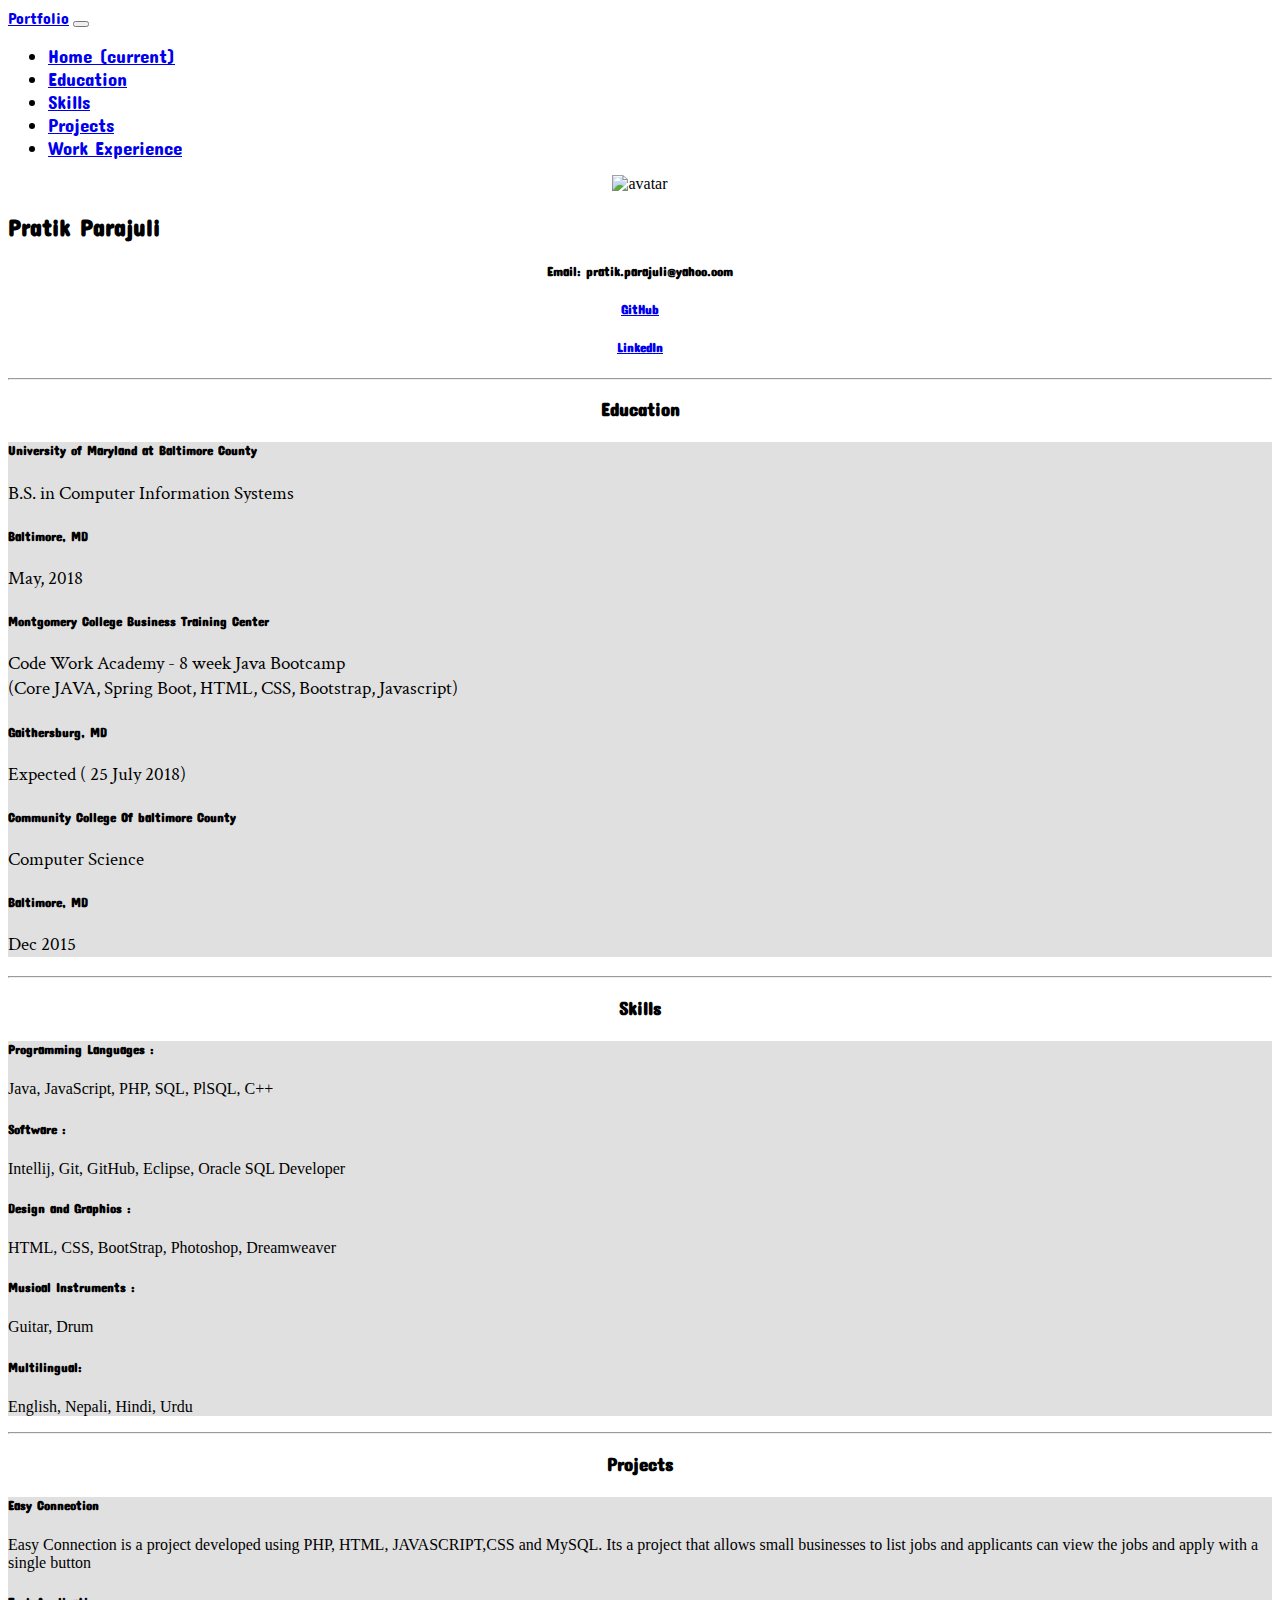
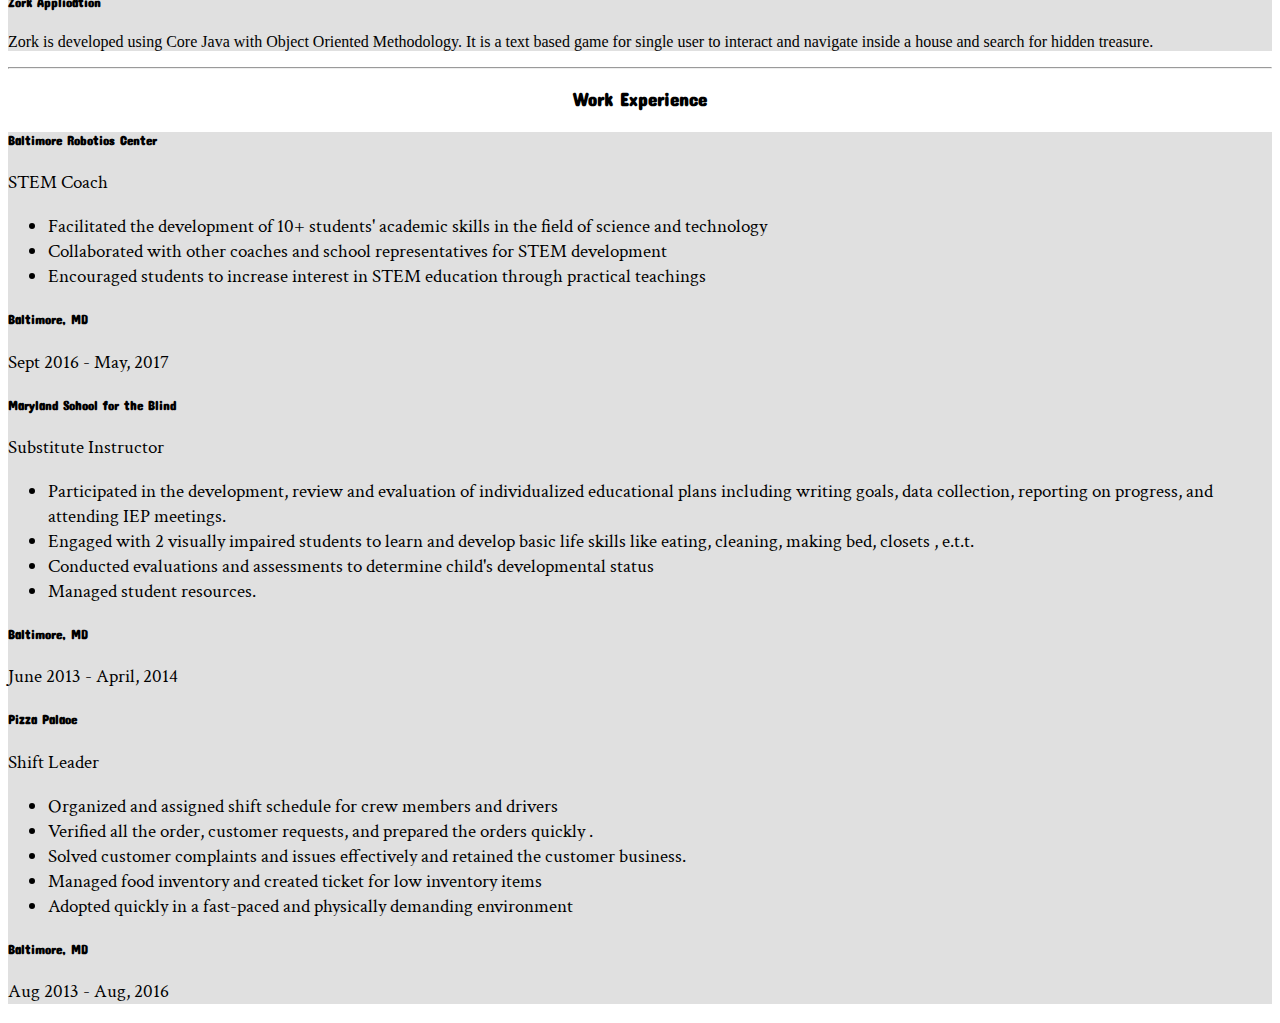
==== index.html @ abc70e33 "edited resume" ====
<!DOCTYPE html>
<html lang="en">
<head>
    <meta charset="UTF-8">
    <title>Resume</title>

    <link rel="stylesheet" href="https://stackpath.bootstrapcdn.com/bootstrap/4.1.1/css/bootstrap.min.css" integrity="sha384-WskhaSGFgHYWDcbwN70/dfYBj47jz9qbsMId/iRN3ewGhXQFZCSftd1LZCfmhktB" crossorigin="anonymous">
    <link href="https://fonts.googleapis.com/css?family=Concert+One|Crimson+Text" rel="stylesheet">
    <link rel="stylesheet" href="css/style.css">
</head>
<body>


<div class="container ">
    <!--navigation bar-->
        <nav class="navbar navbar-expand-lg navbar-dark bg-success ">
            <a class="navbar-brand fontOne " href="index.html">Portfolio</a>
            <button class="navbar-toggler" type="button" data-toggle="collapse" data-target="#navbarNav" aria-controls="navbarNav" aria-expanded="false" aria-label="Toggle navigation">
                <span class="navbar-toggler-icon"></span>
            </button>
            <div class="collapse navbar-collapse" id="navbarNav">
                <ul class="navbar-nav">
                    <li class="nav-item active fontOne">
                        <a class="nav-link " href="index.html"> Home <span class="sr-only">(current)</span></a>
                    </li>

                    <li class="nav-item fontOne">
                        <a class="nav-link" href="#edu"> Education</a>
                    </li>

                    <li class="nav-item fontOne" >
                        <a class="nav-link" href="#skill" >Skills</a>
                    </li>
                    <li class="nav-item fontOne">
                        <a class="nav-link" href="#project" >Projects</a>
                    </li>
                    <li class="nav-item fontOne">
                        <a class="nav-link" href="#work" >Work Experience</a>
                    </li>

                </ul>
            </div>

        </nav>

    <!--end of nav bar------------------------------------------->

        <div class="container bg-light">
            <div class="row">
                    <div class="col-sm-0 col-md-2">

                    </div>
                    <div class="col-sm-12 col-md-4 mt-2" align="center" >
                        <img src="http://gravatar.com/avatar/992d5c62ff3ac14902268865e5a778ea?s=200" alt="avatar" class="img-fluid img-responsive rounded-circle">
                    </div>
                    <div class="col-sm-12 col-md-4 mt-5" >
                        <h2 class="mt-4 ">Pratik Parajuli</h2>
                    </div>
                    <div class="col-sm-0 col-md-2">

                    </div>
                </div>
                <div class="row mt-4">
                   <div class=" col-sm-12 col-md-4" align="center" >
                       <h5 class="text-success fontOne">Email:<span class="text-primary"> pratik.parajuli@yahoo.com</span></h5>
                   </div>
                    <div class=" col-sm-12 col-md-4" align="center" >
                        <h5 class="fontOne"> <a href="https://github.com/kasturipratik" class="atag text-success" target="_blank">GitHub</a></h5>
                    </div>
                    <div class=" col-sm-12 col-md-4"  align="center">
                        <h5 class="fontOne"> <a href="https://www.linkedin.com/in/pratikparajuli" class="atag text-success " target="_blank">LinkedIn</a></h5>
                    </div>
                </div>

            </div>
<!--picture, name and links and email-->
        <div class="container">
            <!--contains all major topics-->
            <div class="clearfix"><hr></div>


            <!--start of education------------------------>
                <div class=" row" id="edu">
                    <div class="col-sm-12 col-md-3 bg-light p-3" align="center">
                        <h3 class="fontOne">Education</h3>
                    </div>
                    <div class="col-sm-12 col-md-9 bgColor p-3">
                        <div class="row ">
                             <div class="col-sm-8">
                                 <h5 class="fontOne">University of Maryland at Baltimore County </h5>
                                 <p  class="summary">B.S. in Computer Information Systems</p>
                             </div>
                             <div class="col-sm-4">
                                <h5 class="fontOne">Baltimore, MD
                                </h5>
                                <p  class="summary"> May, 2018
                                </p>
                            </div>
                        </div>
                        <div class="row ">
                            <div class="col-sm-8">
                                <h5 class="fontOne">Montgomery College Business Training Center	</h5>
                                <p  class="summary">Code Work Academy - 8 week Java Bootcamp	<br>
                                    (Core JAVA, Spring Boot, HTML, CSS, Bootstrap, Javascript)
                                </p>
                            </div>
                            <div class="col-sm-4">
                                <h5 class="fontOne"> Gaithersburg, MD

                                </h5>
                                <p  class="summary">    Expected ( 25 July 2018)

                                </p>
                            </div>
                        </div>
                        <div class="row   ">
                            <div class="col-sm-8">
                                <h5 class="fontOne">Community College Of baltimore County </h5>
                                <p  class="summary">Computer Science</p>
                            </div>
                            <div class="col-sm-4">
                                <h5 class="fontOne">Baltimore, MD
                                </h5>
                                <p  class="summary">   Dec 2015
                                </p>
                            </div>
                        </div>
                    </div>
                </div>
            <div class="clearfix"><hr></div>
        <!--start of project ------------------------------>
                <div class=" row" id="skill">
                    <div class="col-sm-12 col-md-3 bg-light p-3" align="center" >
                        <h3>Skills</h3>

                    </div>
                    <div class="col-sm-12 col-md-9 bgColor p-3">

                            <h5><span class="fontOne">Programming Languages :</span></h5> <p class="pl-4">Java, JavaScript, PHP, SQL, PlSQL, C++</p>
                            <h5><span class="fontOne">Software : </span></h5><p class="pl-4"> Intellij, Git, GitHub, Eclipse, Oracle SQL Developer</p>
                            <h5><span class="fontOne">Design and Graphics : </span></h5> <p class="pl-4">HTML, CSS, BootStrap, Photoshop, Dreamweaver</p>
                            <h5><span class="fontOne">Musical Instruments : </span></h5> <p class="pl-4">Guitar, Drum</p>
                            <h5><span class="fontOne"> Multilingual: </span></h5> <p class="pl-4"> English, Nepali, Hindi, Urdu</p>




                    </div>

                </div>
            <div class="clearfix"><hr></div>
        <!--Start of projects------------------------------------------->
            <div class=" row" id="project">
                <div class="col-sm-12 col-md-3 bg-light p-3" align="center" >
                    <h3>Projects</h3>

                </div>
                <div class="col-sm-12 col-md-9 bgColor p-3">

                    <h5><span class="fontOne">Easy Connection</span></h5>
                    <p class="pl-4">Easy Connection is a project developed using PHP, HTML, JAVASCRIPT,CSS and MySQL. Its a project that
                    allows small businesses to list jobs and applicants can view the jobs and apply with a single button </p>

                    <h5><span class="fontOne">Zork Application </span></h5>
                    <p class="pl-4">
                    Zork is developed using Core Java with Object Oriented Methodology. It is a text based game for single user to interact and navigate
                        inside a house and search for hidden treasure.
                    </p>


                </div>

            </div>
            <div class="clearfix"><hr></div>
         <!--Start of Work Experience---------------------------------------->
            <div class=" row mb-4 " id="work">

                <div class="col-sm-12 col-md-3 bg-light p-3" align="center">
                    <h3>Work Experience</h3>
                </div>

                <div class="col-sm-12 col-md-9 bgColor p-3 ">
                    <div class="row p-2">
                        <div class="col-sm-8">
                            <h5 class="fontOne">Baltimore Robotics Center </h5>
                            <p class="summary">STEM Coach</p>
                            <ul>
                                <li>Facilitated the development of 10+ students' academic skills in the field of science and technology</li>
                                <li>Collaborated with other coaches and school representatives for STEM development</li>
                                <li>Encouraged students to increase interest in STEM education through practical teachings</li>

                            </ul>
                        </div>
                        <div class="col-sm-4">
                            <h5 class="fontOne">Baltimore, MD
                            </h5>
                            <p  class="summary"> Sept 2016 - May, 2017
                            </p>
                        </div>
                    </div>
                    <div class="row p-2">
                        <div class="col-sm-8">
                            <h5 class="fontOne">Maryland School for the Blind </h5>
                            <p class="summary">Substitute Instructor</p>
                            <ul>     <li> Participated in the development, review and evaluation of individualized educational
                                plans including writing goals, data collection, reporting on progress, and attending IEP meetings.</li>
                                <li>Engaged with 2 visually impaired students to learn and develop basic life skills like eating, cleaning, making bed, closets , e.t.t.</li>

                                <li>Conducted evaluations and assessments to determine child's developmental status</li>
                                <li> Managed student resources.</li>
                            </ul>
                        </div>
                        <div class="col-sm-4">
                            <h5 class="fontOne">Baltimore, MD
                            </h5>
                            <p  class="summary"> June 2013 - April, 2014
                            </p>
                        </div>
                    </div>
                    <div class="row p-2">
                        <div class="col-sm-8">
                            <h5 class="fontOne">Pizza Palace </h5>
                            <p class="summary">Shift Leader</p>
                            <ul>
                                <li>Organized and assigned shift schedule for crew members and drivers</li>
                                <li>Verified all the order, customer requests, and prepared the orders quickly .</li>
                                <li>Solved customer complaints and issues effectively and retained the customer business.</li>
                                <li>Managed food inventory and created ticket for low inventory items </li>
                                <li>Adopted quickly in a fast-paced and physically demanding environment</li>
                            </ul>
                        </div>
                        <div class="col-sm-4">
                            <h5 class="fontOne">Baltimore, MD
                            </h5>
                            <p  class="summary"> Aug 2013 - Aug, 2016
                            </p>
                        </div>
                    </div>

                </div>
            </div>
            <!--end of all the major topics-->
        </div>

    </div>







<!--bootstrap script tags--------------------------------------------->
    <script src="https://code.jquery.com/jquery-3.3.1.slim.min.js" integrity="sha384-q8i/X+965DzO0rT7abK41JStQIAqVgRVzpbzo5smXKp4YfRvH+8abtTE1Pi6jizo" crossorigin="anonymous"></script>
    <script src="https://cdnjs.cloudflare.com/ajax/libs/popper.js/1.14.3/umd/popper.min.js" integrity="sha384-ZMP7rVo3mIykV+2+9J3UJ46jBk0WLaUAdn689aCwoqbBJiSnjAK/l8WvCWPIPm49" crossorigin="anonymous"></script>
    <script src="https://stackpath.bootstrapcdn.com/bootstrap/4.1.1/js/bootstrap.min.js" integrity="sha384-smHYKdLADwkXOn1EmN1qk/HfnUcbVRZyYmZ4qpPea6sjB/pTJ0euyQp0Mk8ck+5T" crossorigin="anonymous"></script>
</body>
</html>
---- css/style.css ----
.atag:hover{
    text-decoration: none;
    color:black;
}
 .atag{

 }

 .summary,li{
 font-family: 'Crimson Text', serif;
font-size: 19px;
 }

 h3,h2,.fontOne{
     font-family: 'Concert One', cursive;
 }
.bgColor{
     background-color:#e0e0e0 ;
 }
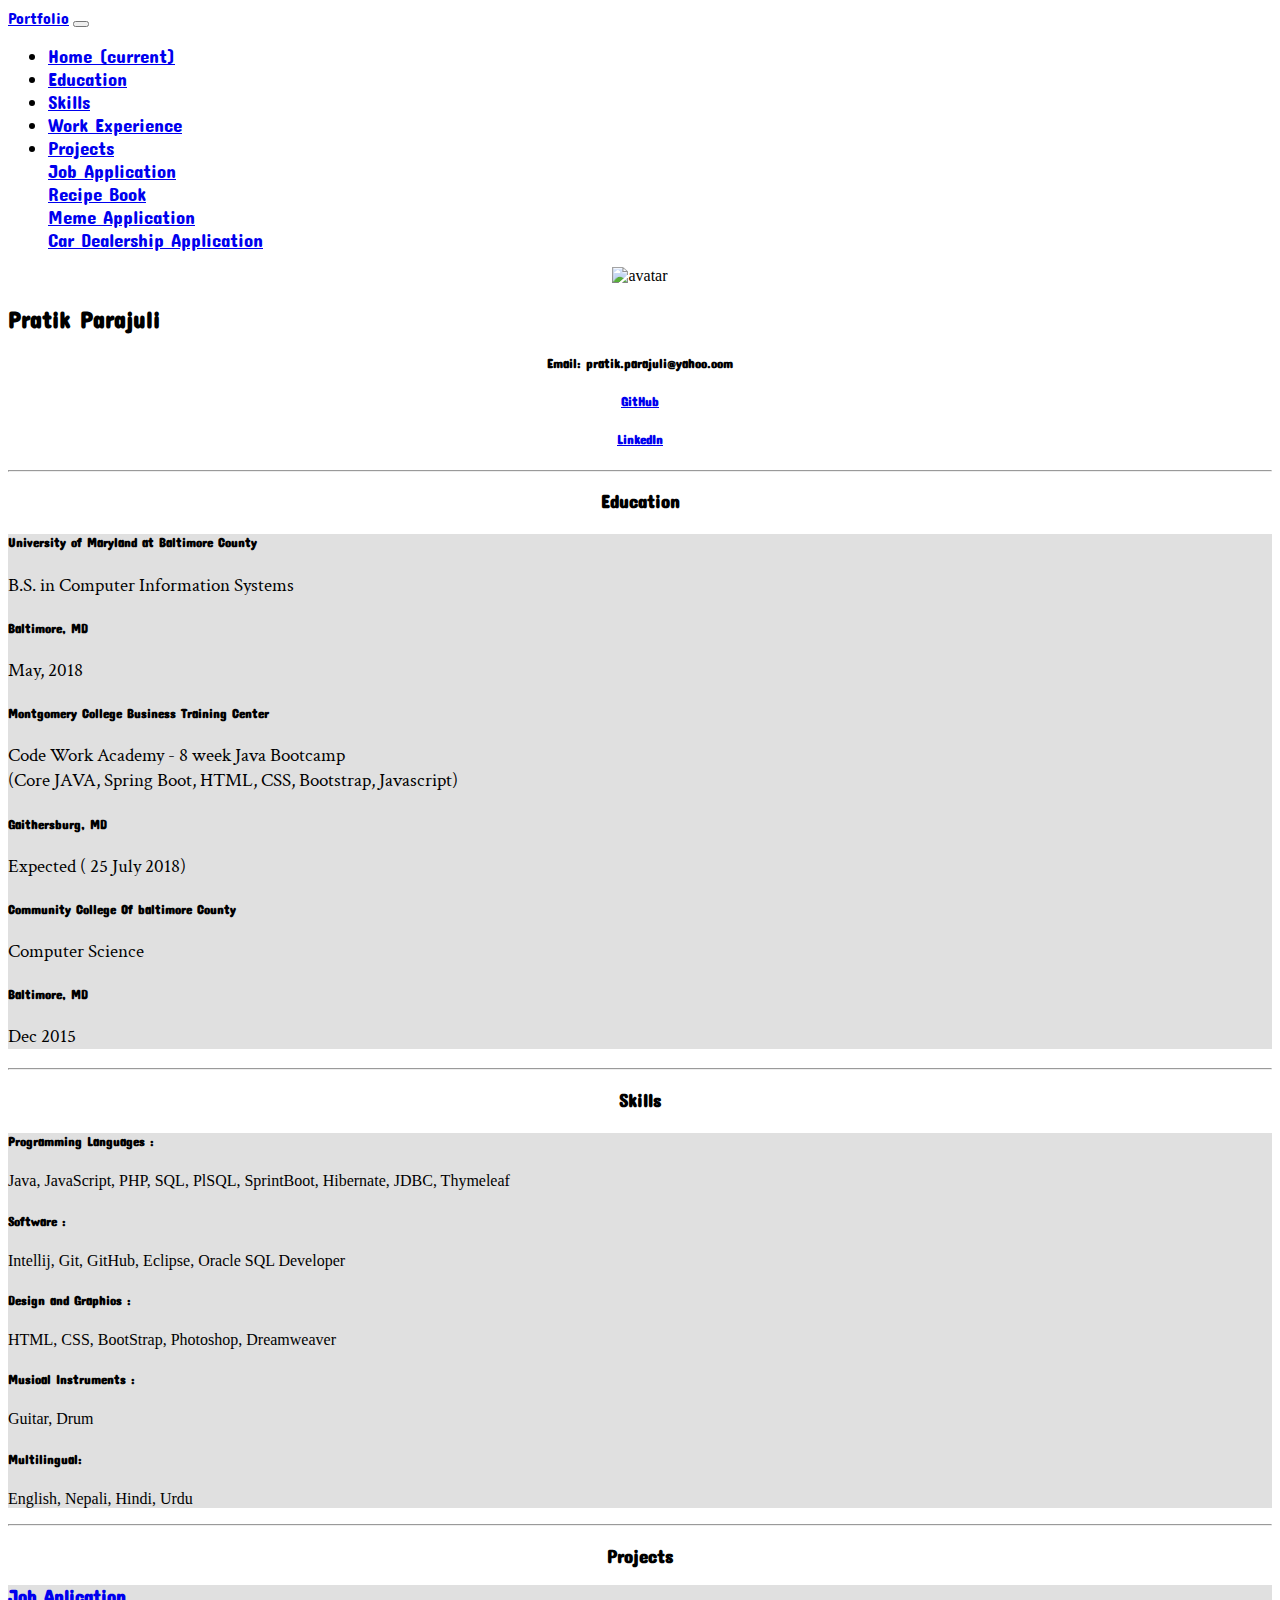
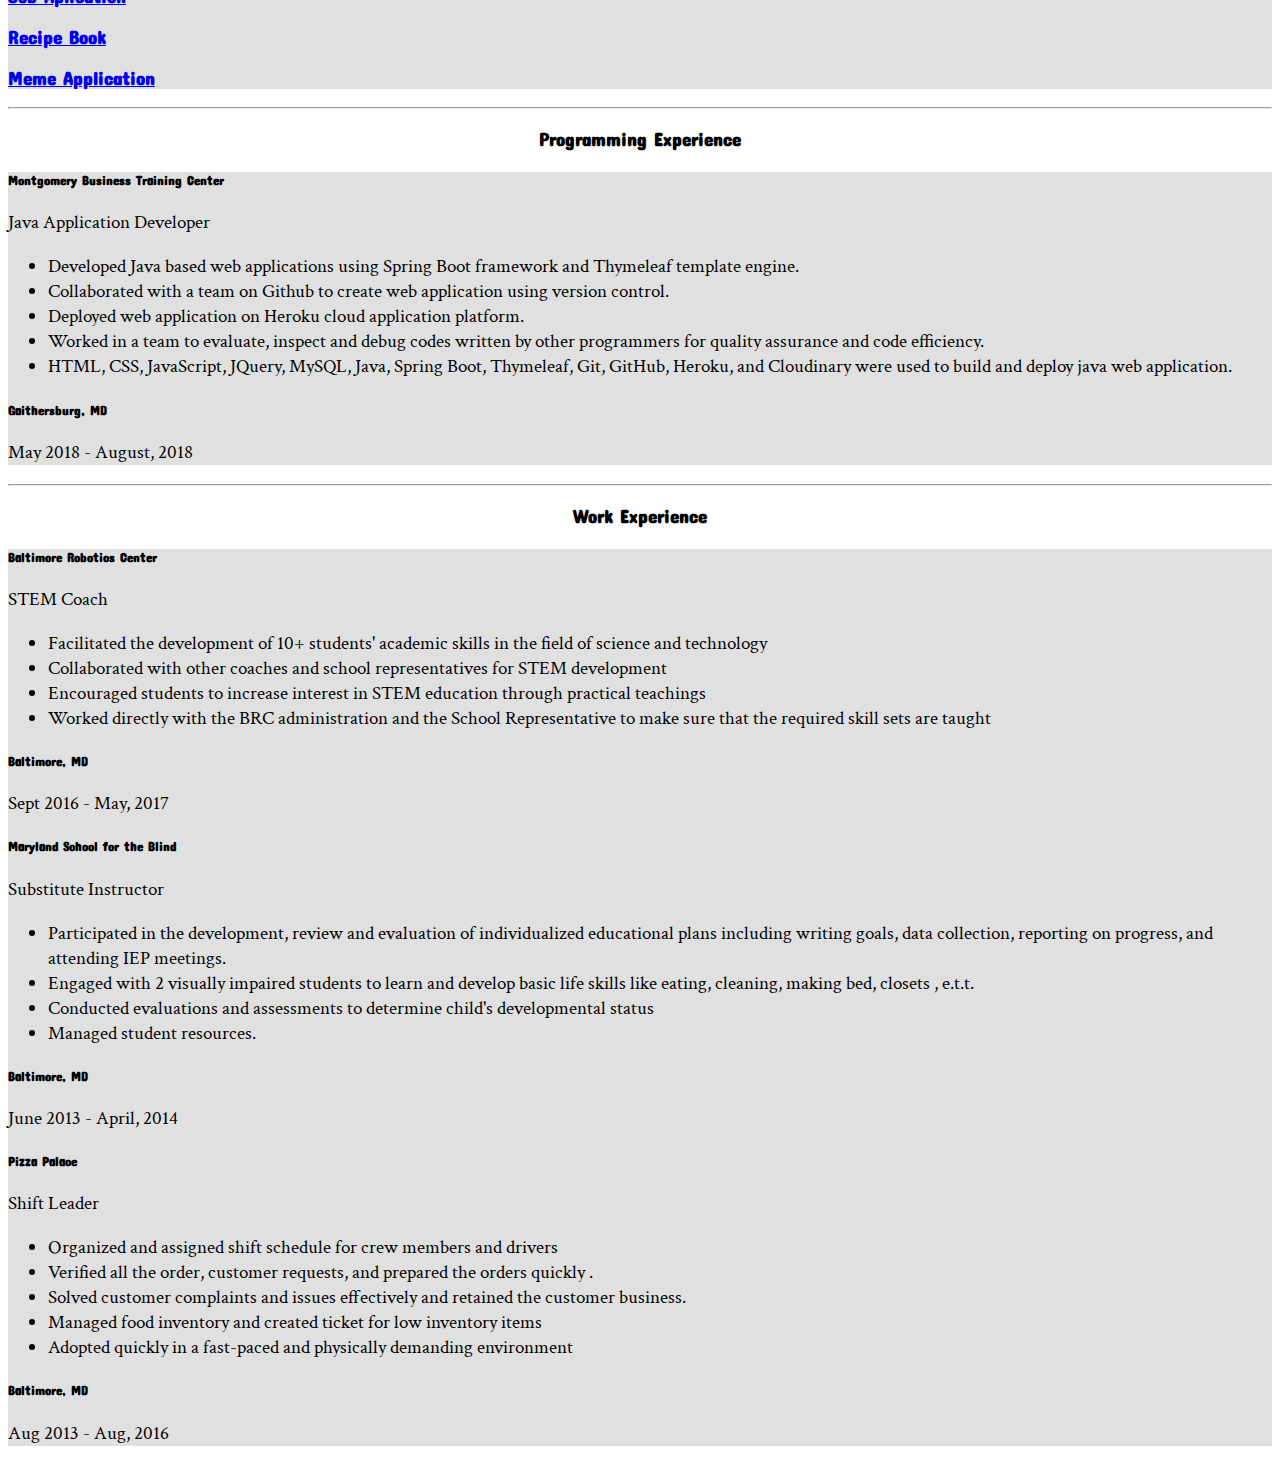
==== commit b0364b43: "added programming experience" ====
--- a/index.html
+++ b/index.html
@@ -2,6 +2,7 @@
 <html lang="en">
 <head>
     <meta charset="UTF-8">
+    <meta name="viewport" content="width=device-width, initial-scale=1">
     <title>Resume</title>
 
     <link rel="stylesheet" href="https://stackpath.bootstrapcdn.com/bootstrap/4.1.1/css/bootstrap.min.css" integrity="sha384-WskhaSGFgHYWDcbwN70/dfYBj47jz9qbsMId/iRN3ewGhXQFZCSftd1LZCfmhktB" crossorigin="anonymous">
@@ -13,7 +14,7 @@
 
 <div class="container ">
     <!--navigation bar-->
-        <nav class="navbar navbar-expand-lg navbar-dark bg-success ">
+        <nav class="navbar navbar-expand-lg navbar-dark bg-success sticky-top">
             <a class="navbar-brand fontOne " href="index.html">Portfolio</a>
             <button class="navbar-toggler" type="button" data-toggle="collapse" data-target="#navbarNav" aria-controls="navbarNav" aria-expanded="false" aria-label="Toggle navigation">
                 <span class="navbar-toggler-icon"></span>
@@ -32,13 +33,24 @@
                         <a class="nav-link" href="#skill" >Skills</a>
                     </li>
                     <li class="nav-item fontOne">
-                        <a class="nav-link" href="#project" >Projects</a>
-                    </li>
-                    <li class="nav-item fontOne">
                         <a class="nav-link" href="#work" >Work Experience</a>
                     </li>
-
+                    <li class="nav-item dropdown fontOne">
+                        <a class="nav-link dropdown-toggle" href="#" id="navbarDropdown" role="button" data-toggle="dropdown" aria-haspopup="true" aria-expanded="false">
+                            Projects
+                        </a>
+                        <div class="dropdown-menu" aria-labelledby="navbarDropdown">
+                            <a class="dropdown-item" href="https://job-web-pages.herokuapp.com/index.html" target="_blank">Job Application</a>
+                            <div class="dropdown-divider"></div>
+                            <a class="dropdown-item" href="https://bootcamp-my-recipe-books.herokuapp.com" target="_blank">Recipe Book</a>
+                            <div class="dropdown-divider"></div>
+                            <a class="dropdown-item" href="https://immense-badlands-31008.herokuapp.com" target="_blank">Meme Application</a>
+                            <div class="dropdown-divider"></div>
+                            <a class="dropdown-item" href="https://tranquil-brook-51120.herokuapp.com" target="_blank">Car Dealership Application</a>
+                        </div>
+                    </li>
                 </ul>
+
             </div>
 
         </nav>
@@ -67,7 +79,7 @@
                     <div class=" col-sm-12 col-md-4" align="center" >
                         <h5 class="fontOne"> <a href="https://github.com/kasturipratik" class="atag text-success" target="_blank">GitHub</a></h5>
                     </div>
-                    <div class=" col-sm-12 col-md-4"  align="center">
+                    <div class=" col-sm-12 col-md-4"  align="center"  id="edu">
                         <h5 class="fontOne"> <a href="https://www.linkedin.com/in/pratikparajuli" class="atag text-success " target="_blank">LinkedIn</a></h5>
                     </div>
                 </div>
@@ -80,7 +92,7 @@
 
 
             <!--start of education------------------------>
-                <div class=" row" id="edu">
+                <div class=" row">
                     <div class="col-sm-12 col-md-3 bg-light p-3" align="center">
                         <h3 class="fontOne">Education</h3>
                     </div>
@@ -121,59 +133,104 @@
                             <div class="col-sm-4">
                                 <h5 class="fontOne">Baltimore, MD
                                 </h5>
-                                <p  class="summary">   Dec 2015
+                                <p  class="summary" id="skill">   Dec 2015
                                 </p>
                             </div>
                         </div>
                     </div>
                 </div>
             <div class="clearfix"><hr></div>
-        <!--start of project ------------------------------>
-                <div class=" row" id="skill">
+        <!--start of skills ------------------------------>
+                <div class=" row" >
                     <div class="col-sm-12 col-md-3 bg-light p-3" align="center" >
                         <h3>Skills</h3>
 
                     </div>
                     <div class="col-sm-12 col-md-9 bgColor p-3">
 
-                            <h5><span class="fontOne">Programming Languages :</span></h5> <p class="pl-4">Java, JavaScript, PHP, SQL, PlSQL, C++</p>
+                            <h5><span class="fontOne">Programming Languages :</span></h5> <p class="pl-4">Java, JavaScript, PHP, SQL, PlSQL, SprintBoot, Hibernate,
+                         JDBC, Thymeleaf</p>
                             <h5><span class="fontOne">Software : </span></h5><p class="pl-4"> Intellij, Git, GitHub, Eclipse, Oracle SQL Developer</p>
                             <h5><span class="fontOne">Design and Graphics : </span></h5> <p class="pl-4">HTML, CSS, BootStrap, Photoshop, Dreamweaver</p>
                             <h5><span class="fontOne">Musical Instruments : </span></h5> <p class="pl-4">Guitar, Drum</p>
-                            <h5><span class="fontOne"> Multilingual: </span></h5> <p class="pl-4"> English, Nepali, Hindi, Urdu</p>
-
-
-
-
-                    </div>
-
-                </div>
-            <div class="clearfix"><hr></div>
+                            <h5 id="project"><span class="fontOne"> Multilingual: </span></h5> <p class="pl-4"> English, Nepali, Hindi, Urdu</p>
+
+                    </div>
+
+                </div>
+            <div><hr></div>
         <!--Start of projects------------------------------------------->
-            <div class=" row" id="project">
+            <div class=" row" >
                 <div class="col-sm-12 col-md-3 bg-light p-3" align="center" >
                     <h3>Projects</h3>
 
                 </div>
-                <div class="col-sm-12 col-md-9 bgColor p-3">
-
-                    <h5><span class="fontOne">Easy Connection</span></h5>
-                    <p class="pl-4">Easy Connection is a project developed using PHP, HTML, JAVASCRIPT,CSS and MySQL. Its a project that
-                    allows small businesses to list jobs and applicants can view the jobs and apply with a single button </p>
-
-                    <h5><span class="fontOne">Zork Application </span></h5>
-                    <p class="pl-4">
-                    Zork is developed using Core Java with Object Oriented Methodology. It is a text based game for single user to interact and navigate
-                        inside a house and search for hidden treasure.
-                    </p>
-
-
-                </div>
-
-            </div>
-            <div class="clearfix"><hr></div>
+                <div class="col-sm-12 col-md-9 bgColor ">
+
+                    <div class="row">
+                        <div class="col-sm-12 col-md-4 hoverOver p-3">
+                            <a href="https://job-web-pages.herokuapp.com/index.html" target="_blank">
+                                <div class="projectLinks">
+                                     <h3>Job Aplication</h3>
+                                </div>
+                            </a>
+                        </div>
+                        <div class="col-sm-12 col-md-4   hoverOver  p-3">
+                            <a href="https://bootcamp-my-recipe-books.herokuapp.com" target="_blank">
+                                <div class="projectLinks">
+                                    <h3>Recipe Book</h3>
+                                </div>
+                            </a>
+                        </div>
+                        <div class="col-sm-12 col-md-4 hoverOver p-3">
+                            <a href="https://immense-badlands-31008.herokuapp.com" target="_blank">
+                                <div class="projectLinks">
+                                    <h3 id="work">Meme Application</h3>
+                                </div>
+                            </a>
+                        </div>
+                    </div>
+
+                </div>
+
+            </div>
+            <div ><hr></div>
+            <!--Programming Experience---------------------------------------------->
+            <div class=" row" >
+                <div class="col-sm-12 col-md-3 bg-light p-3" align="center" >
+                    <h3>Programming Experience</h3>
+
+                </div>
+                <div class="col-sm-12 col-md-9 bgColor ">
+
+                    <div class="row p-2">
+                        <div class="col-sm-8">
+                            <h5 class="fontOne">Montgomery Business Training Center </h5>
+                            <p class="summary">Java Application Developer</p>
+                            <ul>
+                                <li>Developed Java based web applications using Spring Boot framework and Thymeleaf template engine.</li>
+                              <li>Collaborated with a team on Github to create web application using version control.</li>
+                                <li>Deployed web application on Heroku cloud application platform.</li>
+                                <li>Worked in a team to evaluate, inspect and debug codes written by other programmers for quality
+                                    assurance and code efficiency.</li>
+                                <li>HTML, CSS, JavaScript, JQuery, MySQL, Java, Spring Boot, Thymeleaf, Git, GitHub, Heroku, and
+                                    Cloudinary were used to build and deploy java web application.</li>
+                            </ul>
+                        </div>
+                        <div class="col-sm-4">
+                            <h5 class="fontOne">Gaithersburg, MD
+                            </h5>
+                            <p  class="summary"> May 2018 - August, 2018
+                            </p>
+                        </div>
+                    </div>
+
+                </div>
+
+            </div>
+            <div ><hr></div>
          <!--Start of Work Experience---------------------------------------->
-            <div class=" row mb-4 " id="work">
+            <div class=" row mb-4 ">
 
                 <div class="col-sm-12 col-md-3 bg-light p-3" align="center">
                     <h3>Work Experience</h3>
@@ -188,7 +245,8 @@
                                 <li>Facilitated the development of 10+ students' academic skills in the field of science and technology</li>
                                 <li>Collaborated with other coaches and school representatives for STEM development</li>
                                 <li>Encouraged students to increase interest in STEM education through practical teachings</li>
-
+                                <li>Worked directly with the BRC administration and the School Representative to make sure that the
+                                    required skill sets are taught</li>
                             </ul>
                         </div>
                         <div class="col-sm-4">
@@ -255,4 +313,4 @@
     <script src="https://cdnjs.cloudflare.com/ajax/libs/popper.js/1.14.3/umd/popper.min.js" integrity="sha384-ZMP7rVo3mIykV+2+9J3UJ46jBk0WLaUAdn689aCwoqbBJiSnjAK/l8WvCWPIPm49" crossorigin="anonymous"></script>
     <script src="https://stackpath.bootstrapcdn.com/bootstrap/4.1.1/js/bootstrap.min.js" integrity="sha384-smHYKdLADwkXOn1EmN1qk/HfnUcbVRZyYmZ4qpPea6sjB/pTJ0euyQp0Mk8ck+5T" crossorigin="anonymous"></script>
 </body>
-</html>+</html>
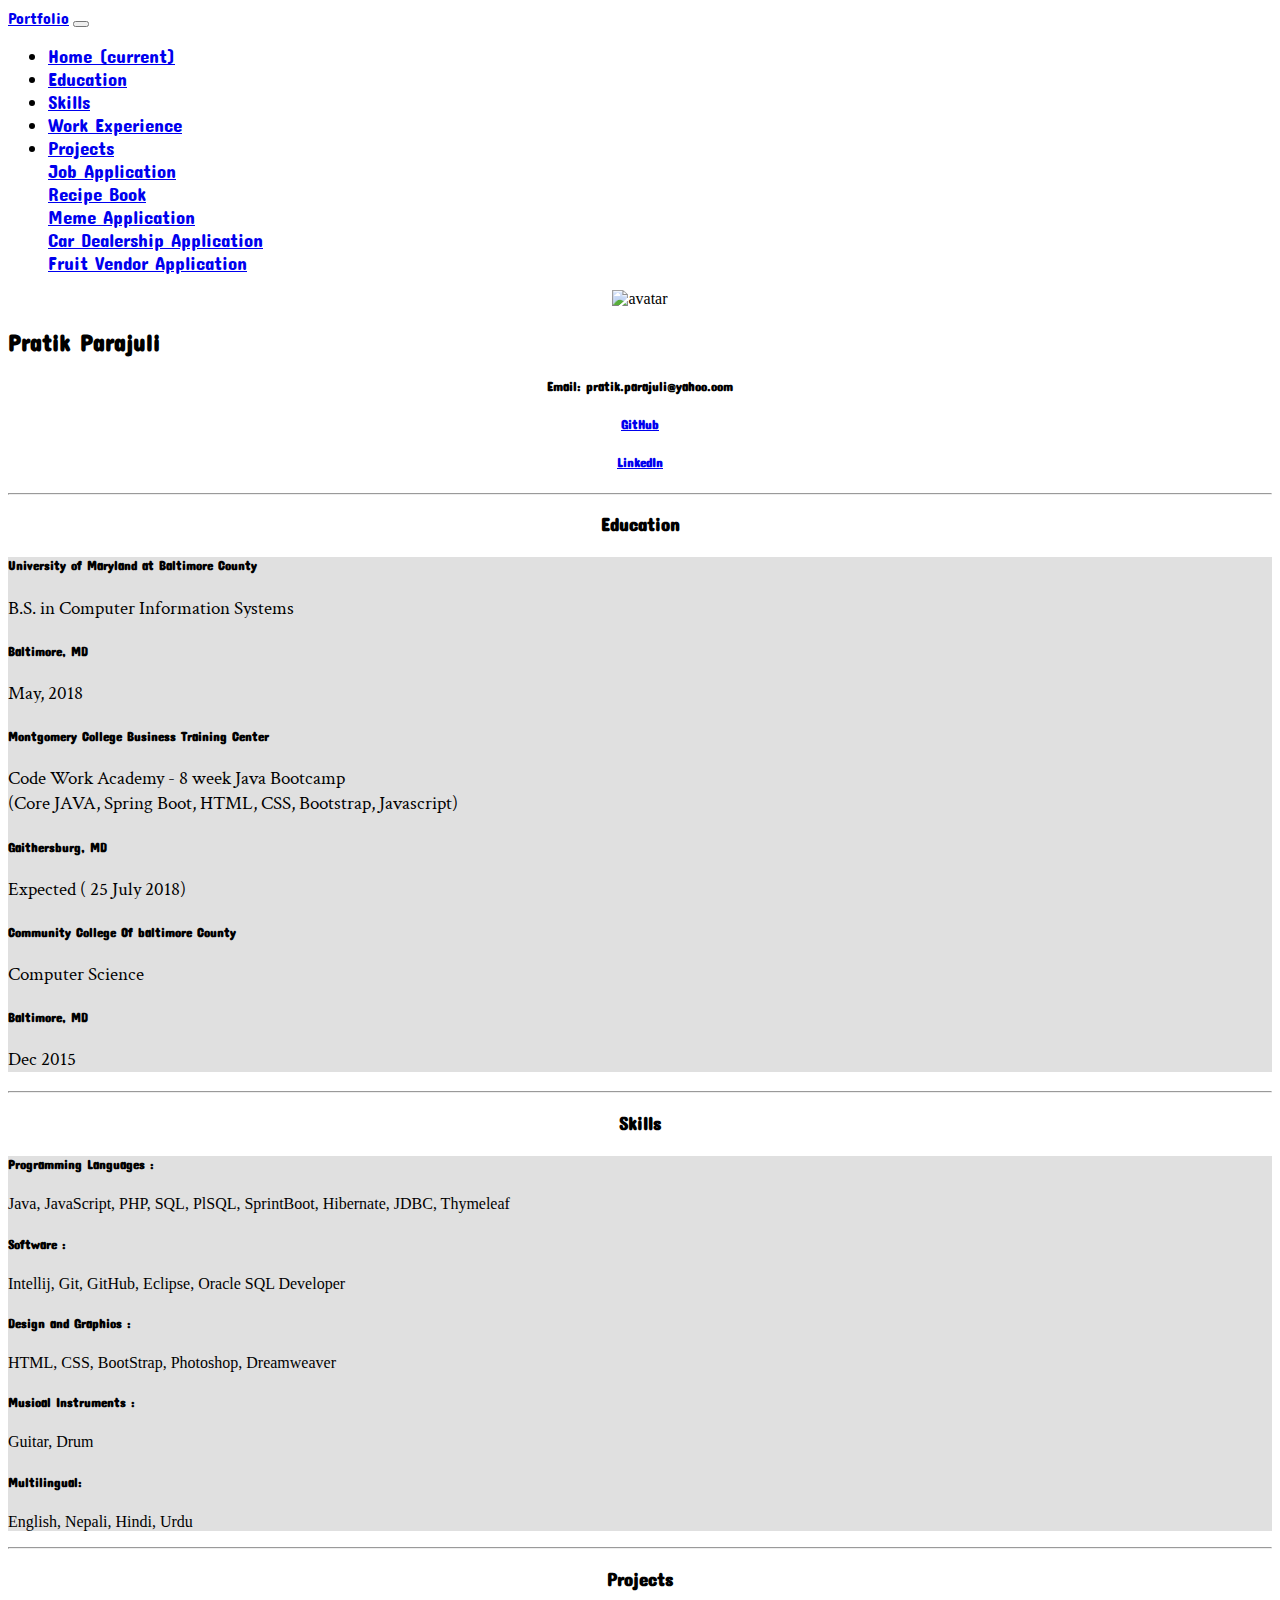
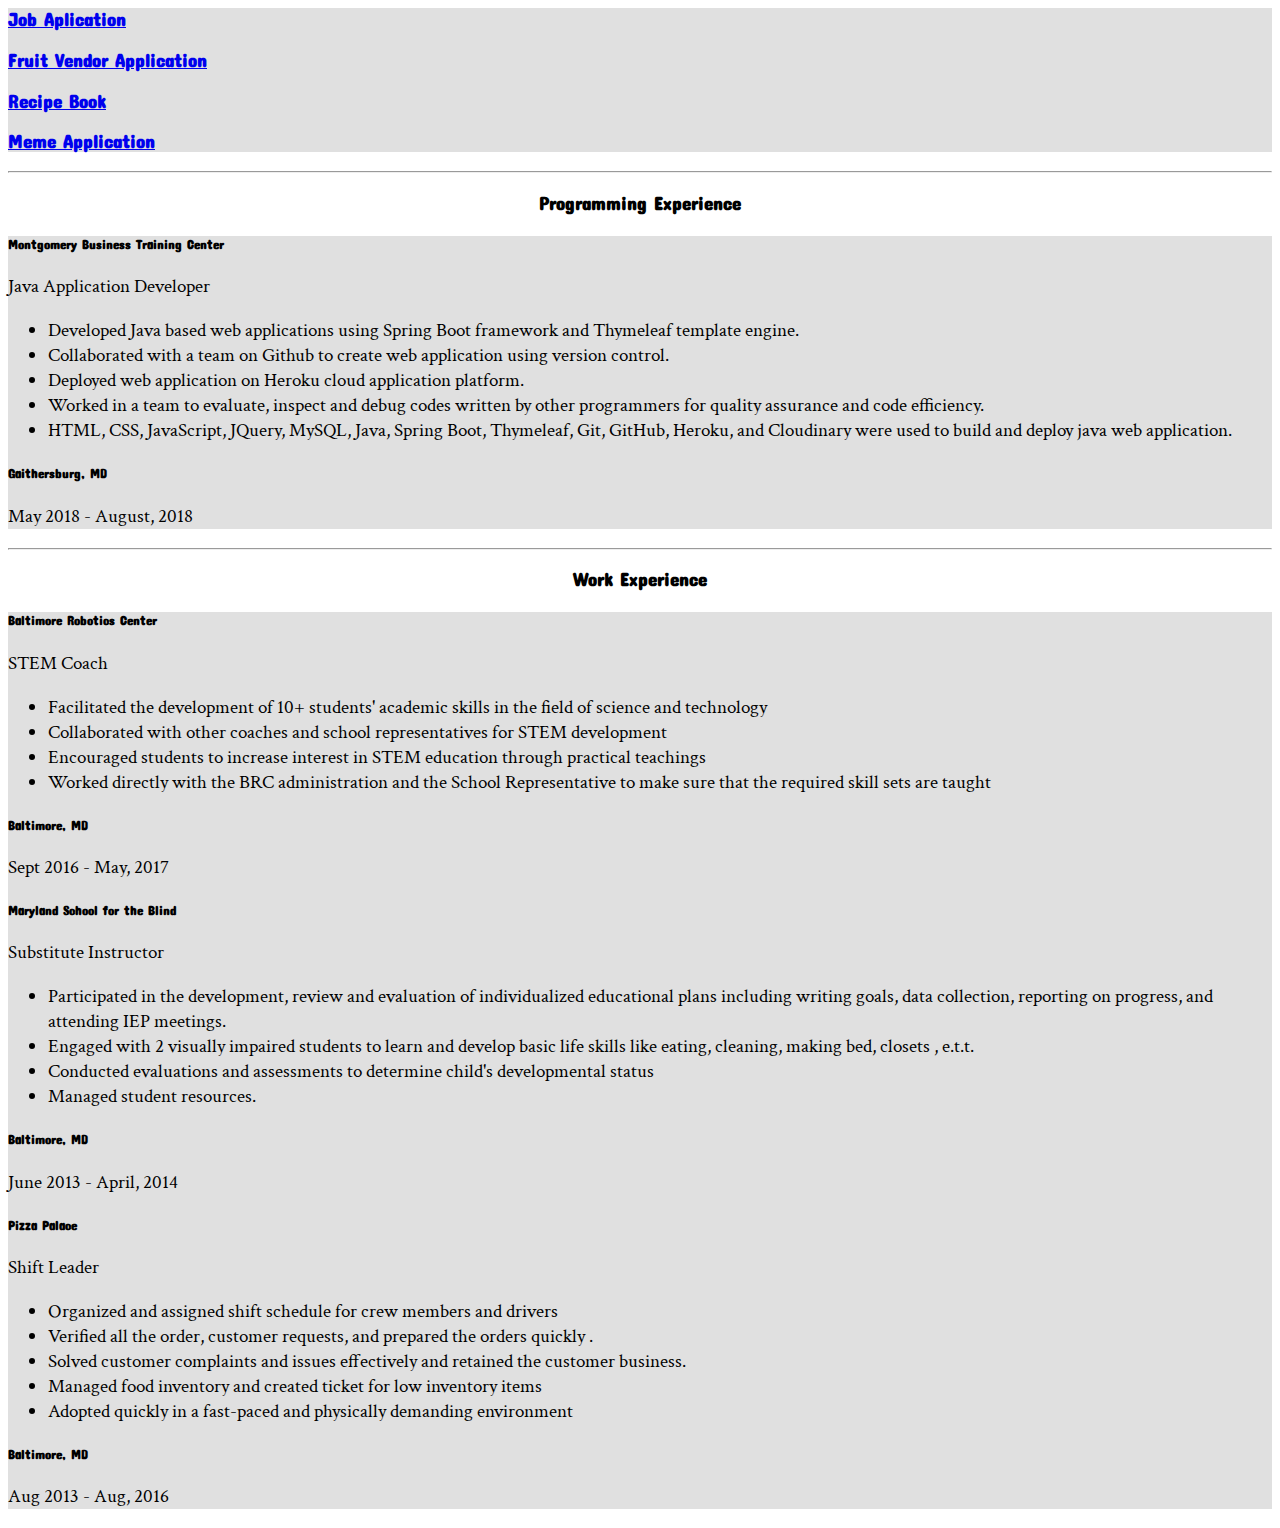
==== commit b9c6728a: "added new projects" ====
--- a/index.html
+++ b/index.html
@@ -47,6 +47,8 @@
                             <a class="dropdown-item" href="https://immense-badlands-31008.herokuapp.com" target="_blank">Meme Application</a>
                             <div class="dropdown-divider"></div>
                             <a class="dropdown-item" href="https://tranquil-brook-51120.herokuapp.com" target="_blank">Car Dealership Application</a>
+                            <div class="dropdown-divider"></div>
+                            <a class="dropdown-item" href="https://ancient-lowlands-91724.herokuapp.com" target="_blank">Fruit Vendor Application</a>
                         </div>
                     </li>
                 </ul>
@@ -168,21 +170,28 @@
                 <div class="col-sm-12 col-md-9 bgColor ">
 
                     <div class="row">
-                        <div class="col-sm-12 col-md-4 hoverOver p-3">
+                        <div class="col-sm-12 col-md-3 hoverOver p-3">
                             <a href="https://job-web-pages.herokuapp.com/index.html" target="_blank">
                                 <div class="projectLinks">
                                      <h3>Job Aplication</h3>
                                 </div>
                             </a>
                         </div>
-                        <div class="col-sm-12 col-md-4   hoverOver  p-3">
+                        <div class="col-sm-12 col-md-3 hoverOver p-3">
+                            <a href="https://ancient-lowlands-91724.herokuapp.com/" target="_blank">
+                                <div class="projectLinks">
+                                    <h3>Fruit Vendor Application</h3>
+                                </div>
+                            </a>
+                        </div>
+                        <div class="col-sm-12 col-md-3   hoverOver  p-3">
                             <a href="https://bootcamp-my-recipe-books.herokuapp.com" target="_blank">
                                 <div class="projectLinks">
                                     <h3>Recipe Book</h3>
                                 </div>
                             </a>
                         </div>
-                        <div class="col-sm-12 col-md-4 hoverOver p-3">
+                        <div class="col-sm-12 col-md-3 hoverOver p-3">
                             <a href="https://immense-badlands-31008.herokuapp.com" target="_blank">
                                 <div class="projectLinks">
                                     <h3 id="work">Meme Application</h3>
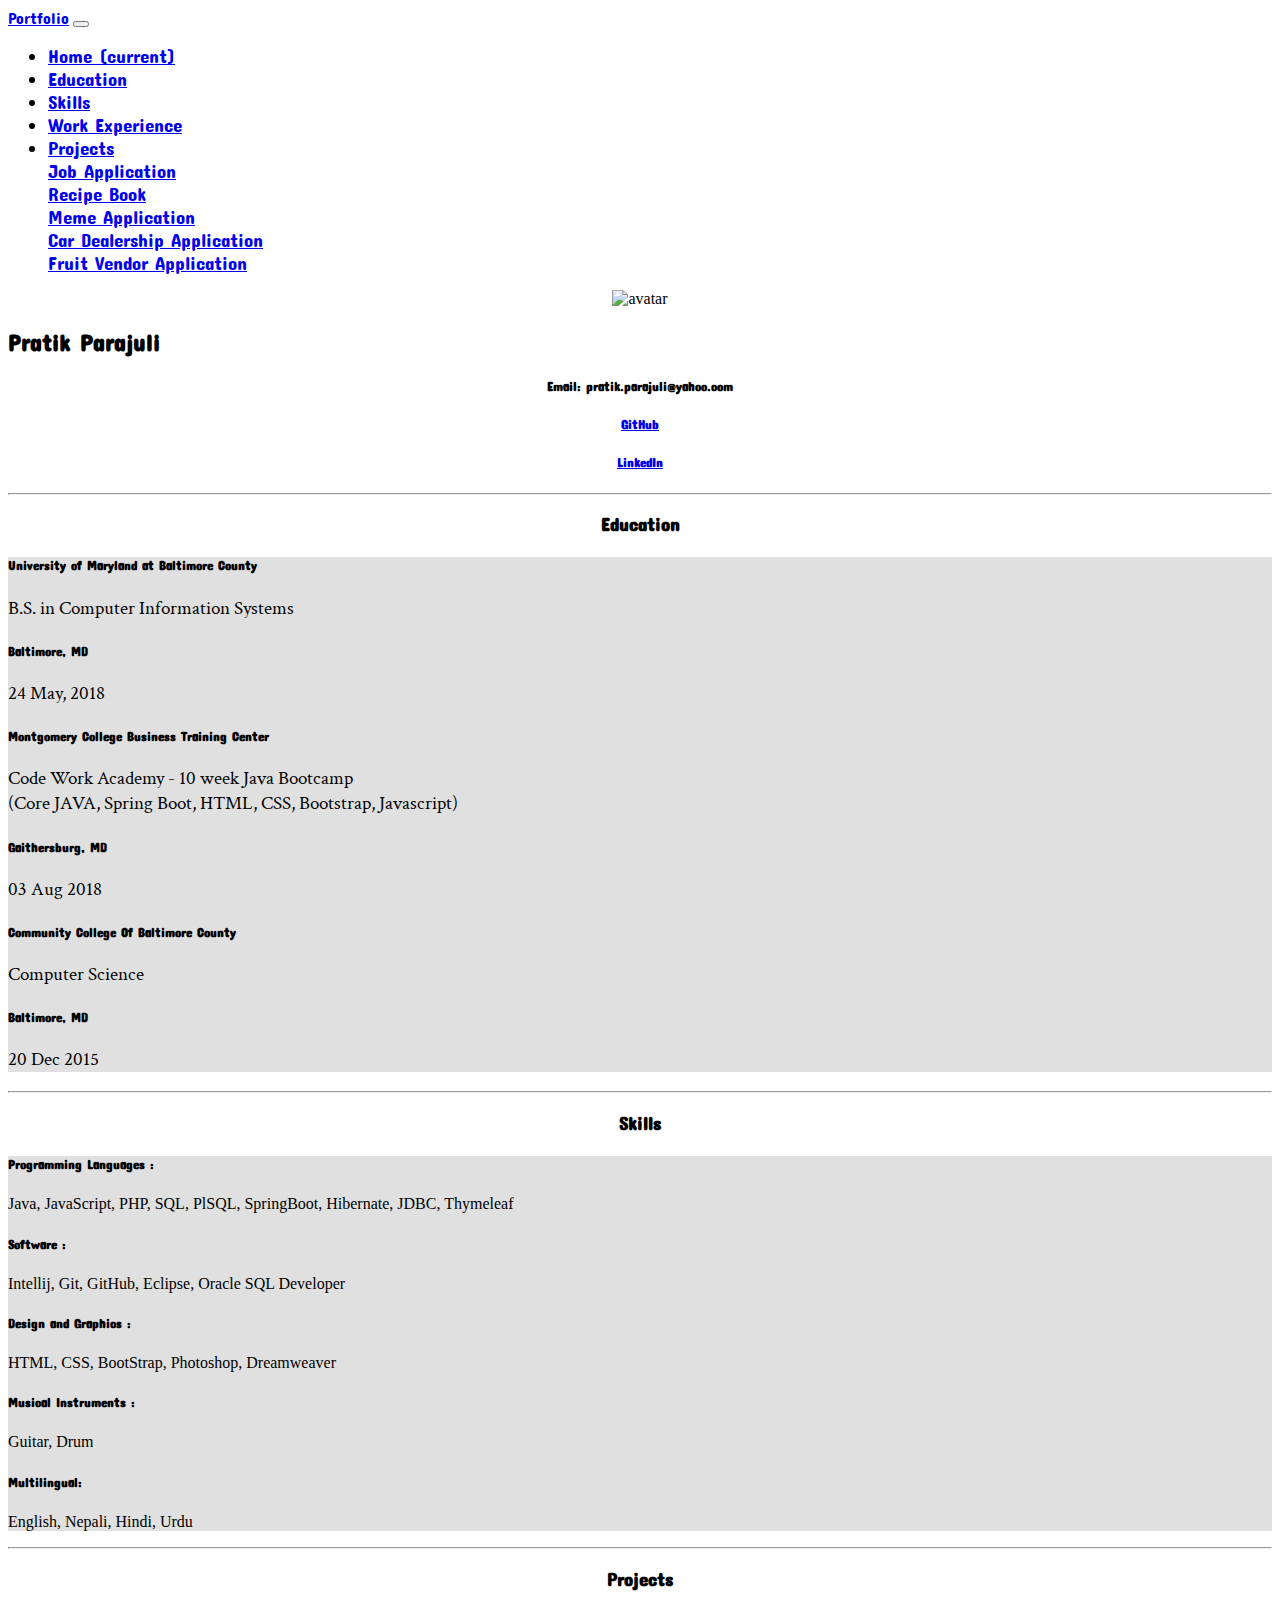
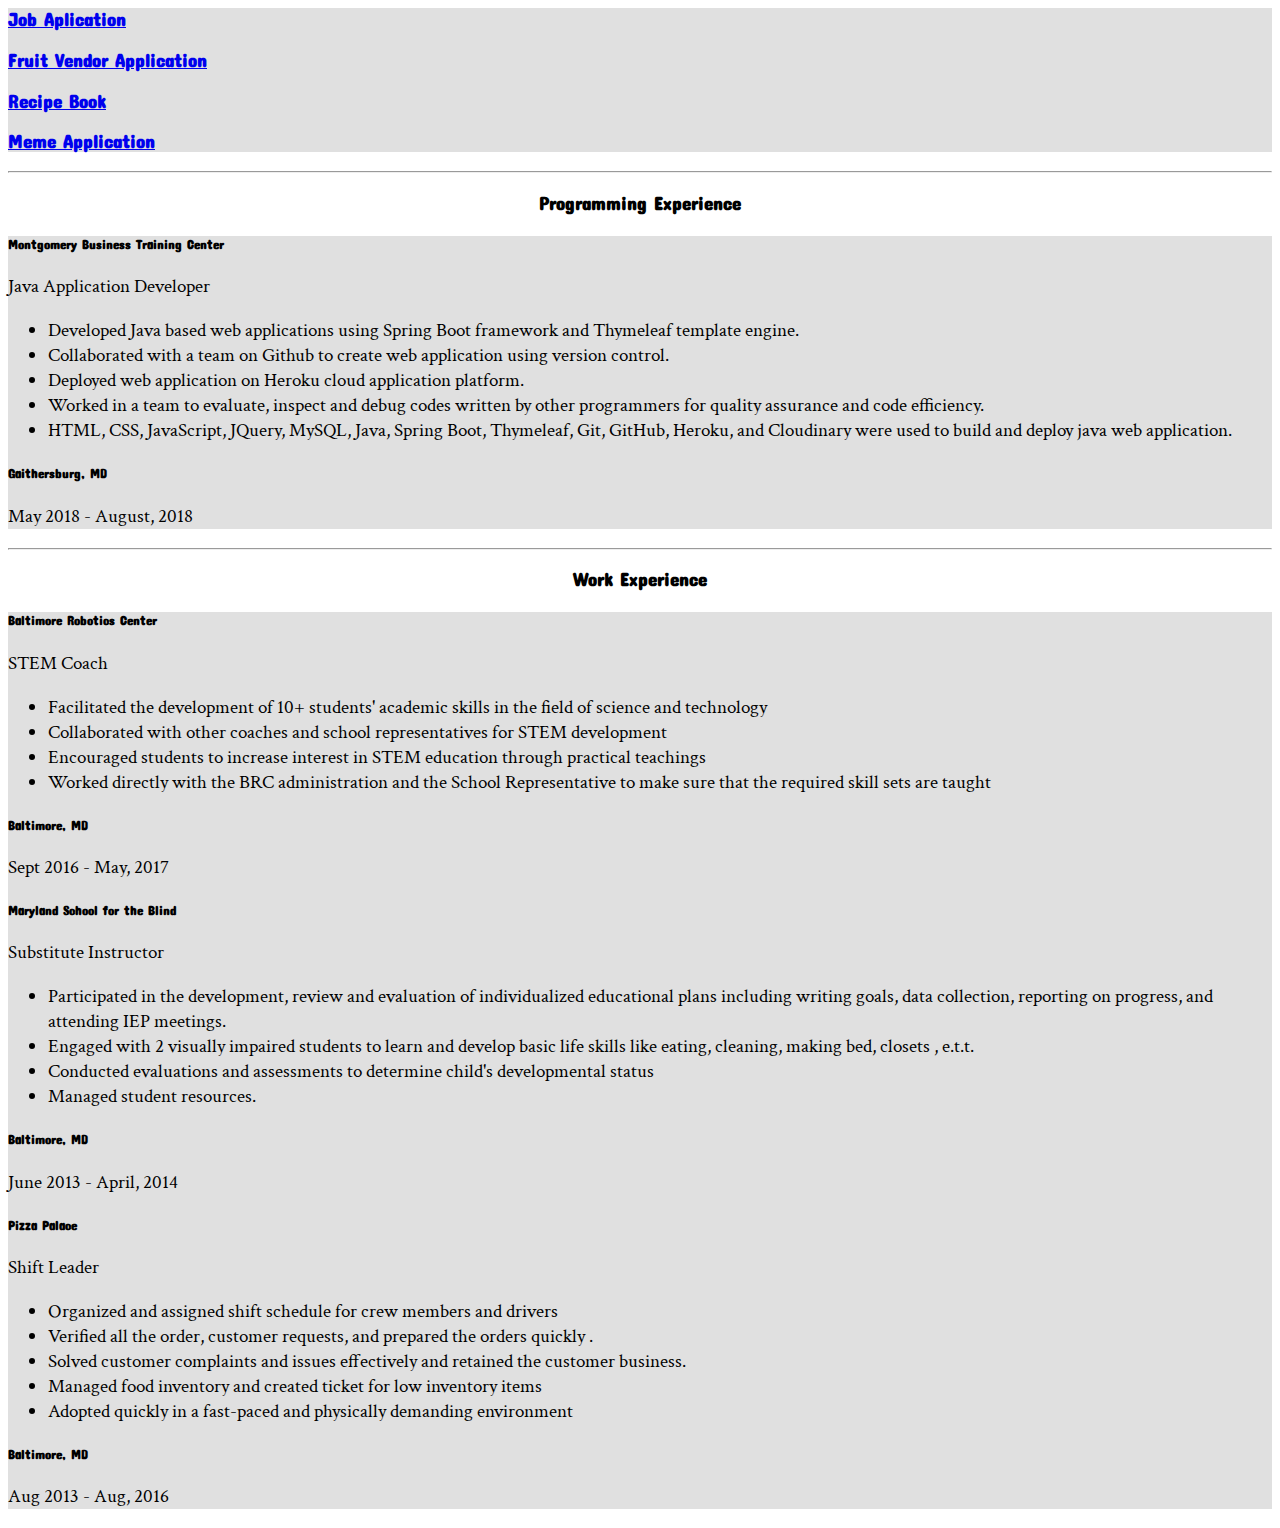
==== commit 50cb60a8: "Changes updated" ====
--- a/index.html
+++ b/index.html
@@ -107,14 +107,14 @@
                              <div class="col-sm-4">
                                 <h5 class="fontOne">Baltimore, MD
                                 </h5>
-                                <p  class="summary"> May, 2018
+                                <p  class="summary"> 24 May, 2018
                                 </p>
                             </div>
                         </div>
                         <div class="row ">
                             <div class="col-sm-8">
                                 <h5 class="fontOne">Montgomery College Business Training Center	</h5>
-                                <p  class="summary">Code Work Academy - 8 week Java Bootcamp	<br>
+                                <p  class="summary">Code Work Academy - 10 week Java Bootcamp	<br>
                                     (Core JAVA, Spring Boot, HTML, CSS, Bootstrap, Javascript)
                                 </p>
                             </div>
@@ -122,20 +122,20 @@
                                 <h5 class="fontOne"> Gaithersburg, MD
 
                                 </h5>
-                                <p  class="summary">    Expected ( 25 July 2018)
+                                <p  class="summary">    03 Aug 2018
 
                                 </p>
                             </div>
                         </div>
                         <div class="row   ">
                             <div class="col-sm-8">
-                                <h5 class="fontOne">Community College Of baltimore County </h5>
+                                <h5 class="fontOne">Community College Of Baltimore County </h5>
                                 <p  class="summary">Computer Science</p>
                             </div>
                             <div class="col-sm-4">
                                 <h5 class="fontOne">Baltimore, MD
                                 </h5>
-                                <p  class="summary" id="skill">   Dec 2015
+                                <p  class="summary" id="skill">   20 Dec 2015
                                 </p>
                             </div>
                         </div>
@@ -150,7 +150,7 @@
                     </div>
                     <div class="col-sm-12 col-md-9 bgColor p-3">
 
-                            <h5><span class="fontOne">Programming Languages :</span></h5> <p class="pl-4">Java, JavaScript, PHP, SQL, PlSQL, SprintBoot, Hibernate,
+                            <h5><span class="fontOne">Programming Languages :</span></h5> <p class="pl-4">Java, JavaScript, PHP, SQL, PlSQL, SpringBoot, Hibernate,
                          JDBC, Thymeleaf</p>
                             <h5><span class="fontOne">Software : </span></h5><p class="pl-4"> Intellij, Git, GitHub, Eclipse, Oracle SQL Developer</p>
                             <h5><span class="fontOne">Design and Graphics : </span></h5> <p class="pl-4">HTML, CSS, BootStrap, Photoshop, Dreamweaver</p>
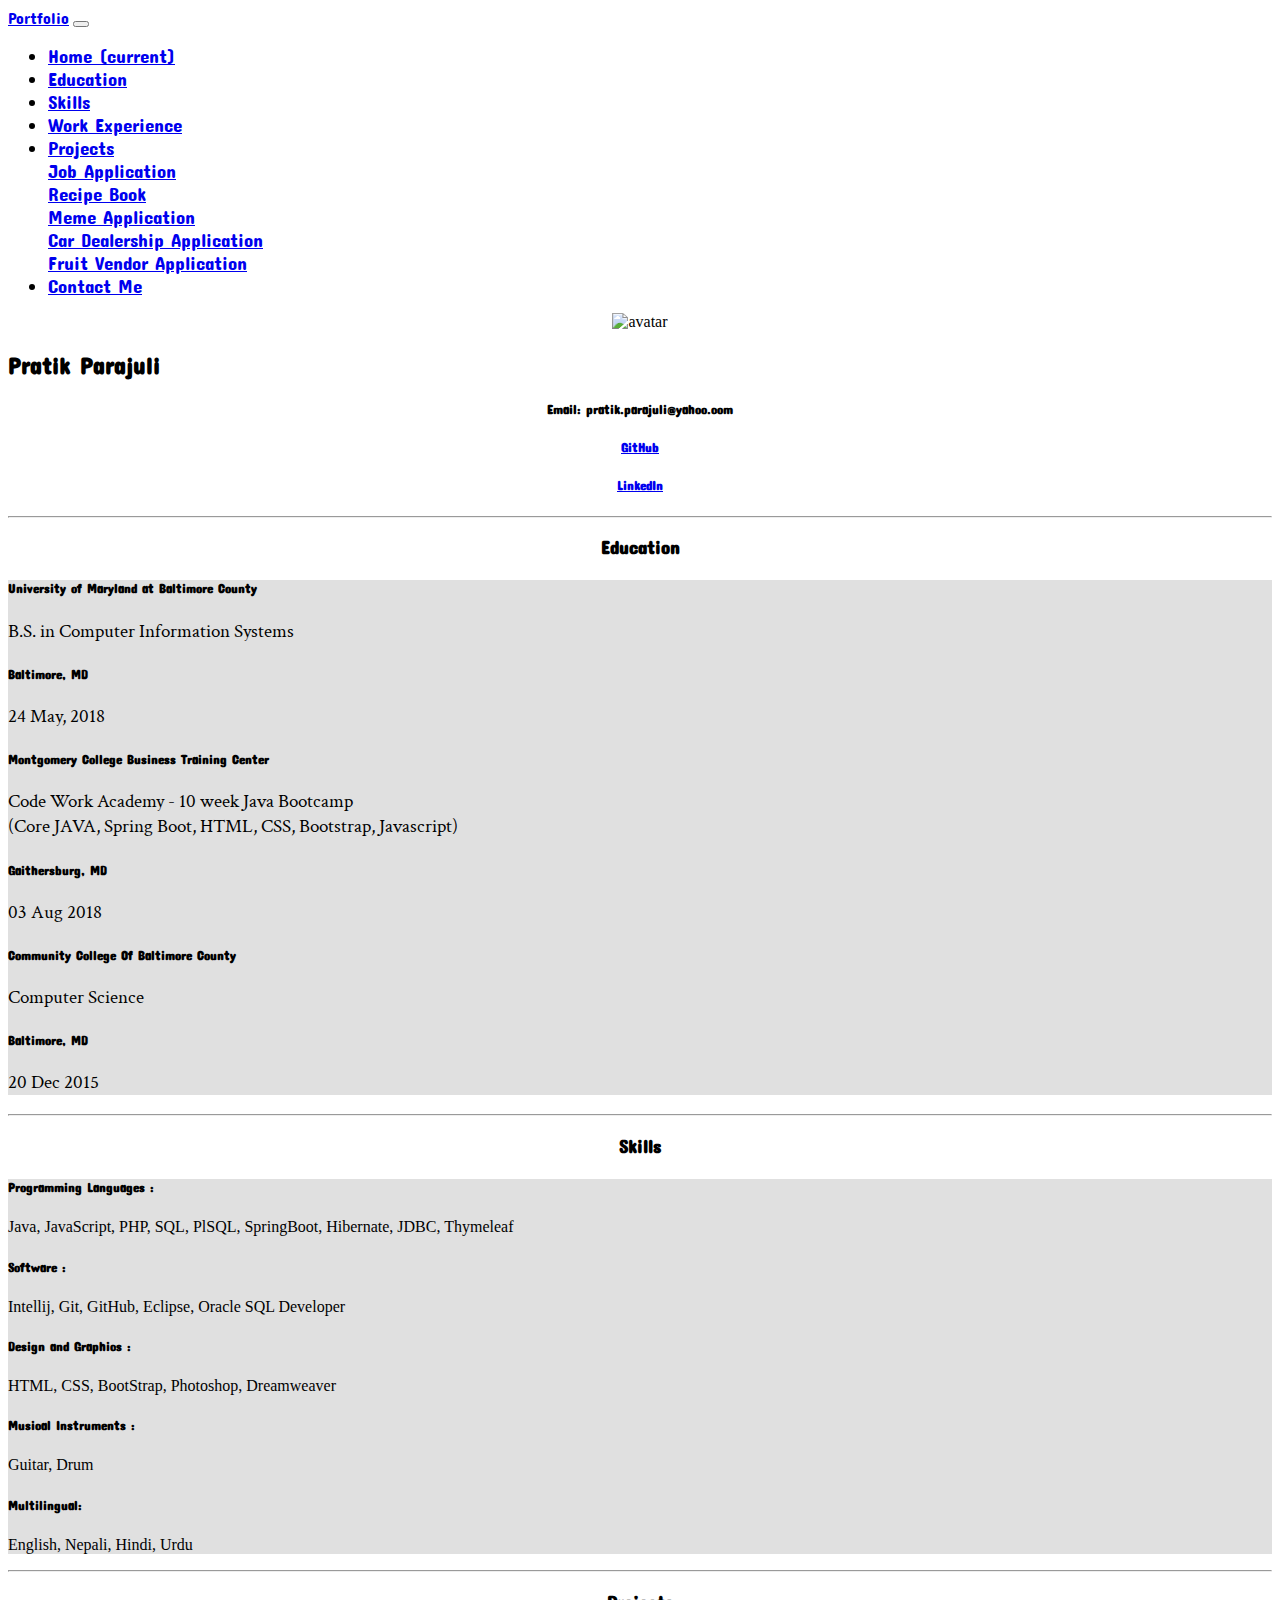
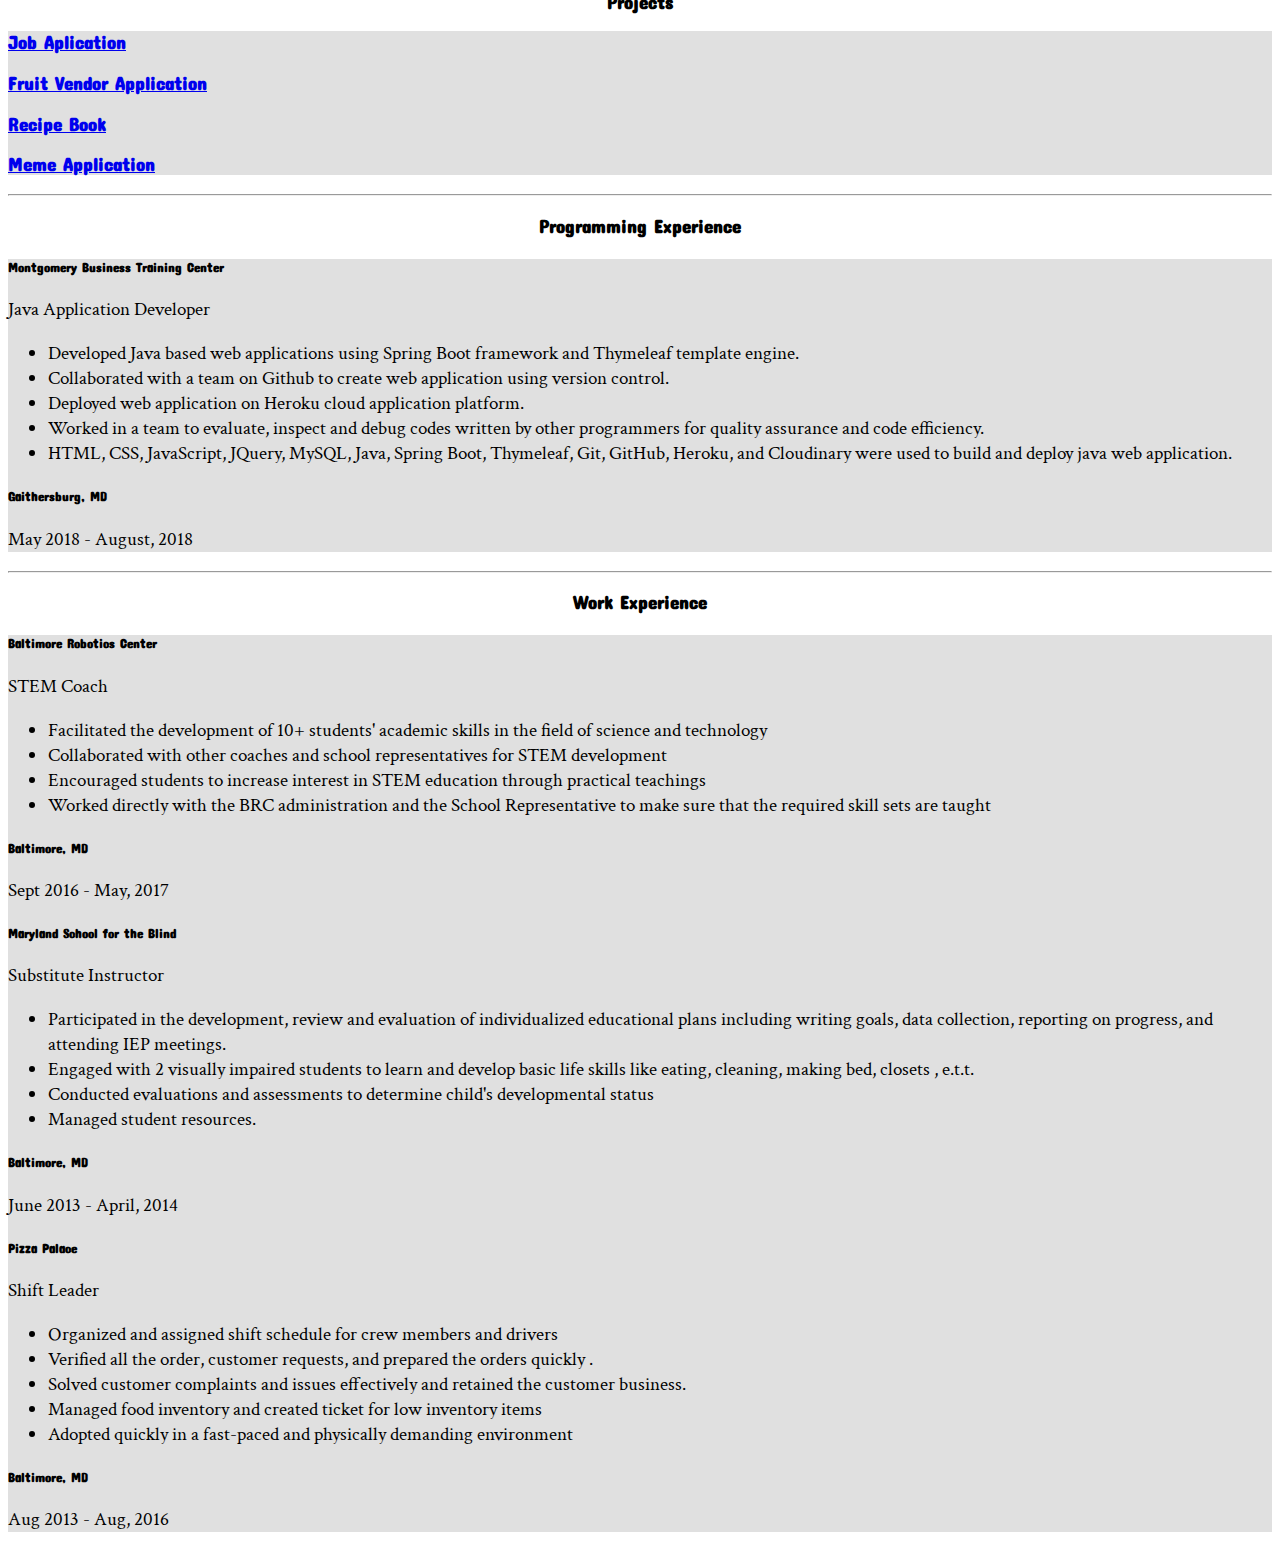
==== commit f2419e5a: "added contact page" ====
--- a/index.html
+++ b/index.html
@@ -51,6 +51,9 @@
                             <a class="dropdown-item" href="https://ancient-lowlands-91724.herokuapp.com" target="_blank">Fruit Vendor Application</a>
                         </div>
                     </li>
+                    <li class="nav-item fontOne">
+                        <a class="nav-link" href="contact.html" >Contact Me</a>
+                    </li>
                 </ul>
 
             </div>
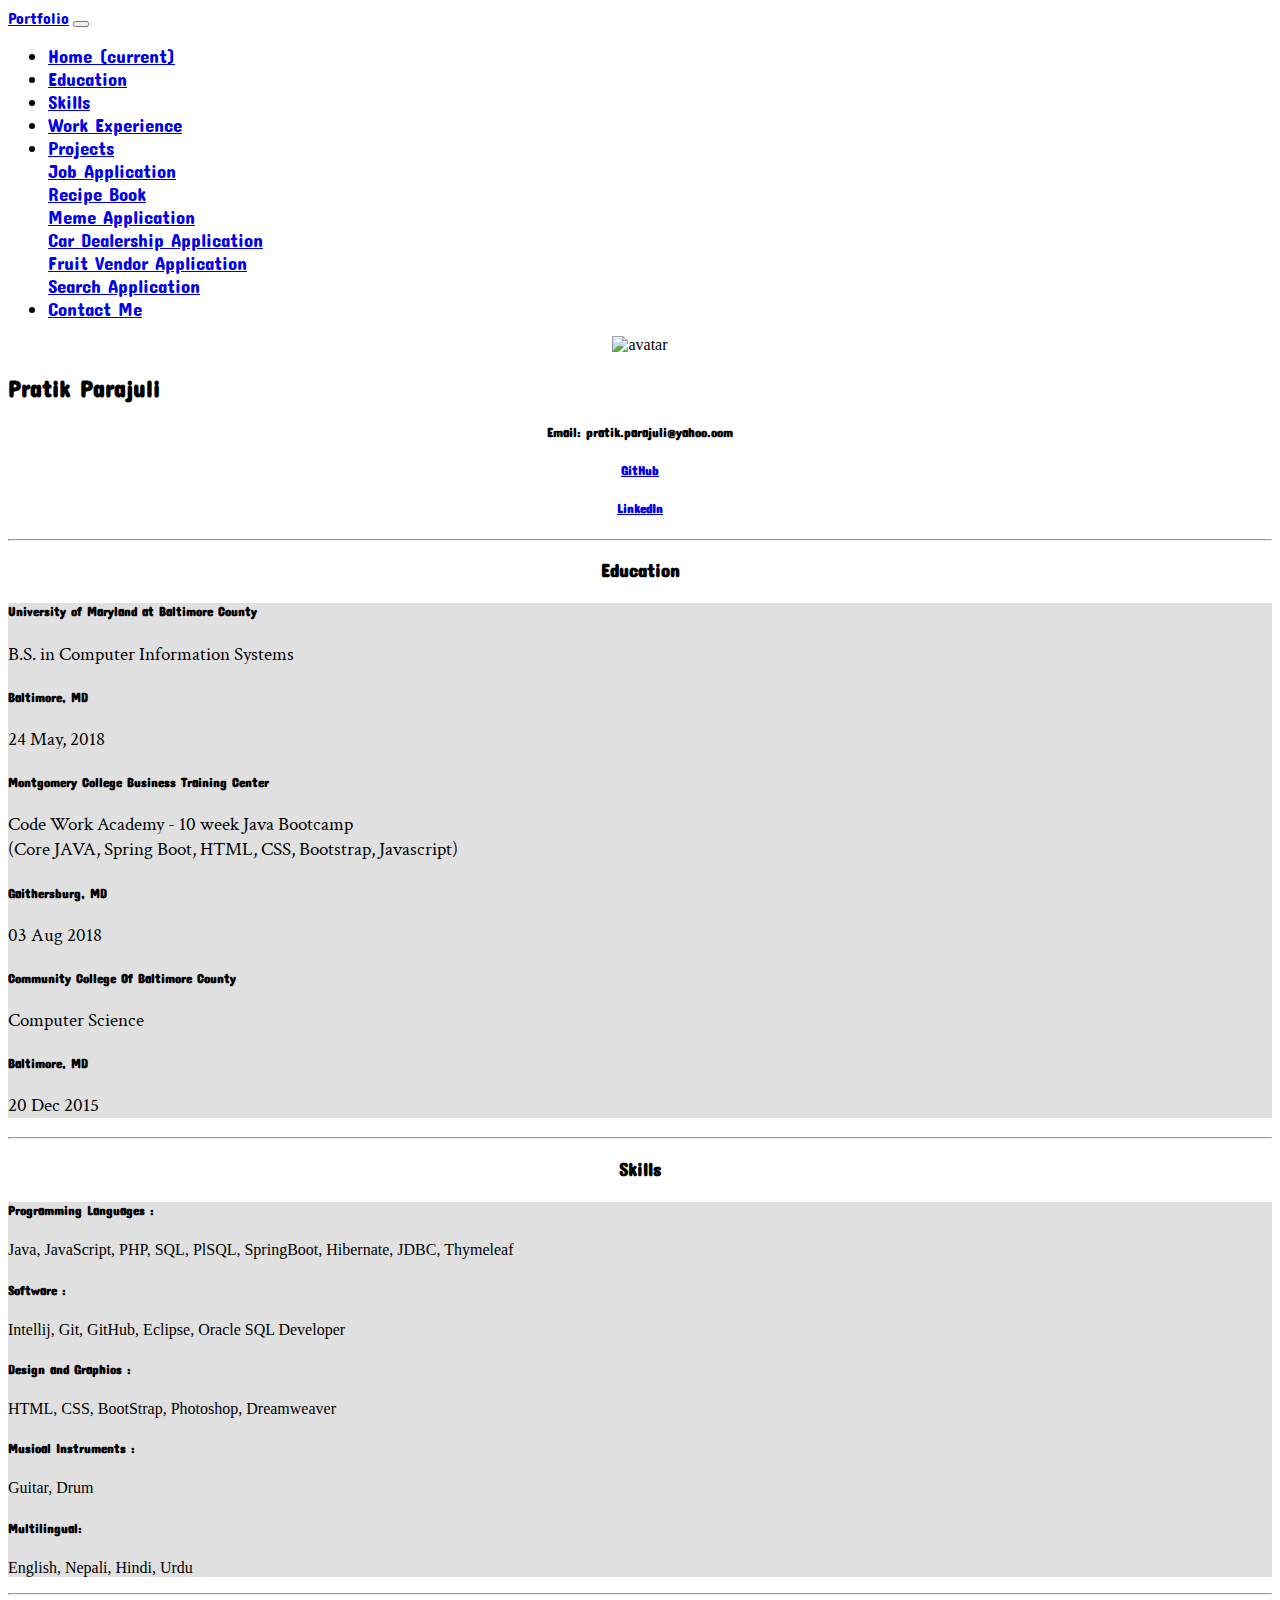
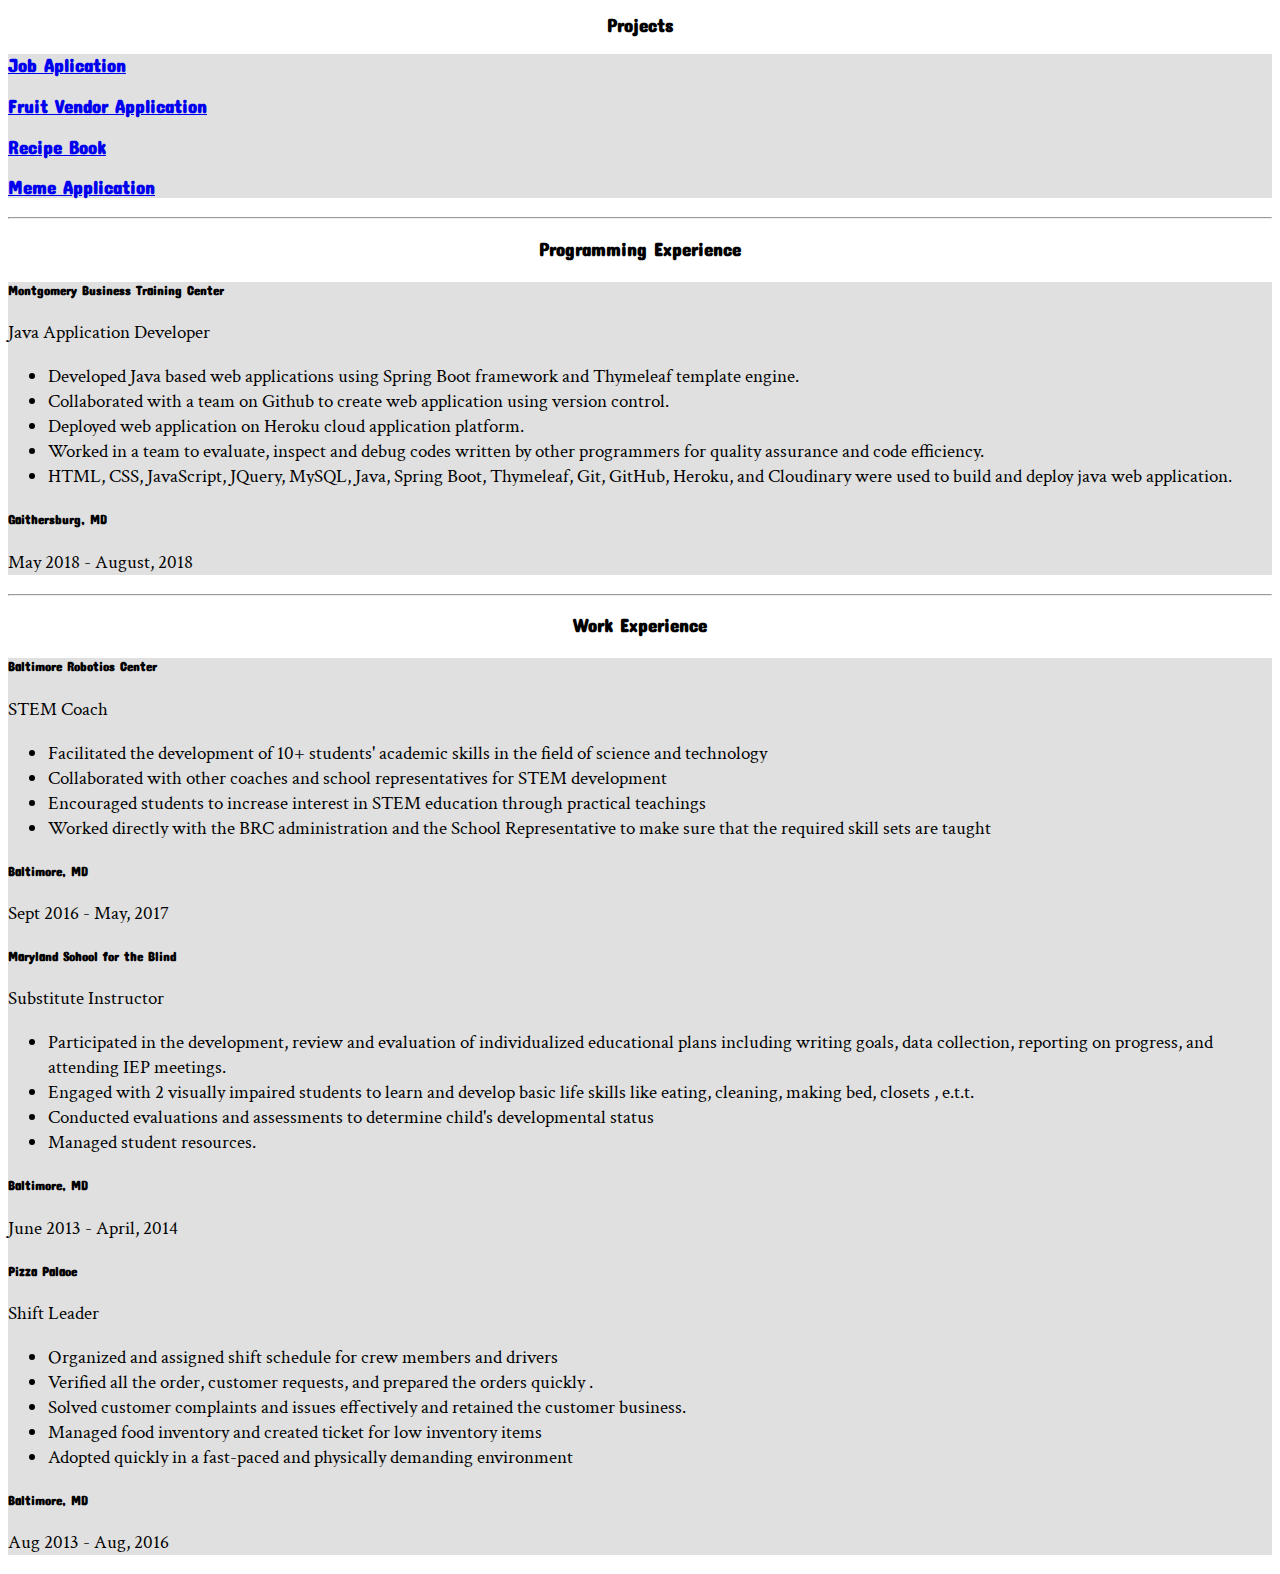
==== commit 7bb9a311: "added search application project" ====
--- a/index.html
+++ b/index.html
@@ -3,7 +3,8 @@
 <head>
     <meta charset="UTF-8">
     <meta name="viewport" content="width=device-width, initial-scale=1">
-    <title>Resume</title>
+    <title>Portfolio</title>
+    <link rel="icon shortcut"  sizes="any"  href="image/port.png"/>
 
     <link rel="stylesheet" href="https://stackpath.bootstrapcdn.com/bootstrap/4.1.1/css/bootstrap.min.css" integrity="sha384-WskhaSGFgHYWDcbwN70/dfYBj47jz9qbsMId/iRN3ewGhXQFZCSftd1LZCfmhktB" crossorigin="anonymous">
     <link href="https://fonts.googleapis.com/css?family=Concert+One|Crimson+Text" rel="stylesheet">
@@ -49,6 +50,8 @@
                             <a class="dropdown-item" href="https://tranquil-brook-51120.herokuapp.com" target="_blank">Car Dealership Application</a>
                             <div class="dropdown-divider"></div>
                             <a class="dropdown-item" href="https://ancient-lowlands-91724.herokuapp.com" target="_blank">Fruit Vendor Application</a>
+                            <div class="dropdown-divider"></div>
+                            <a class="dropdown-item" href="https://fierce-citadel-29120.herokuapp.com" target="_blank">Search Application</a>
                         </div>
                     </li>
                     <li class="nav-item fontOne">
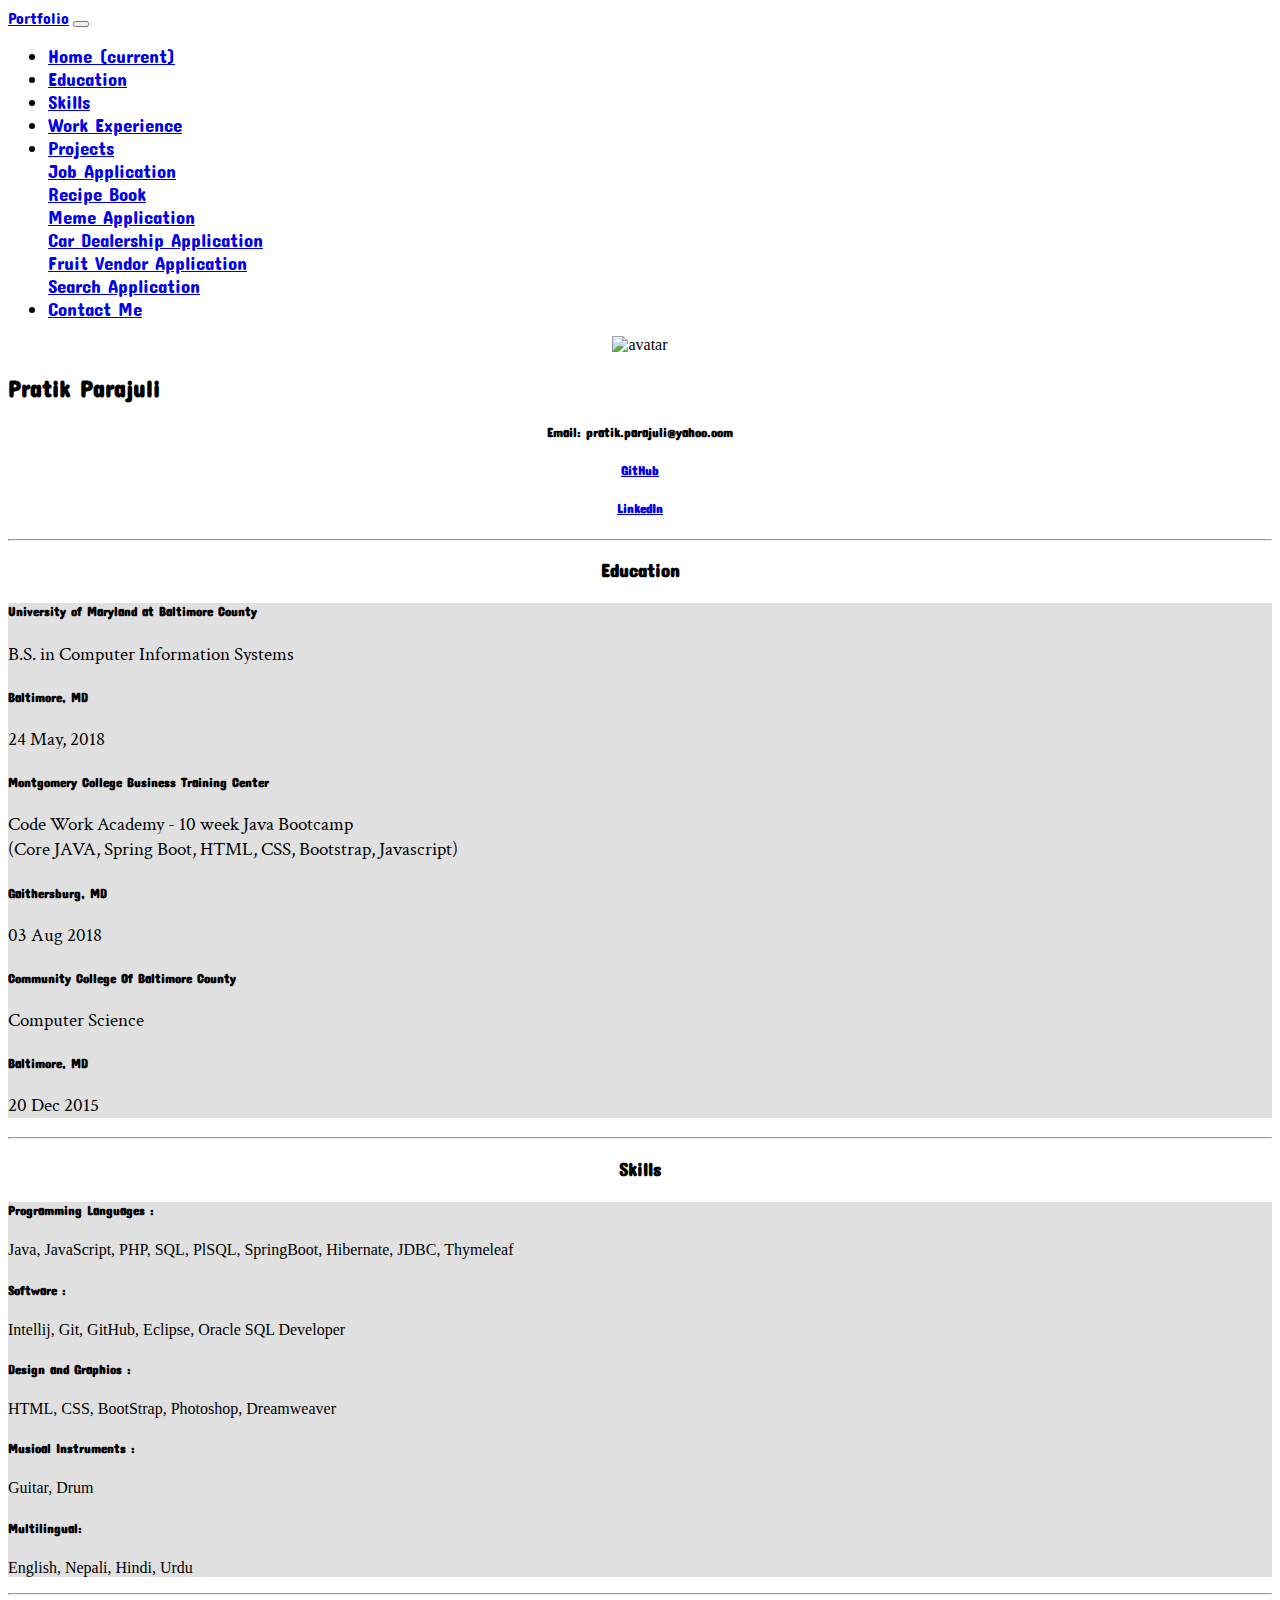
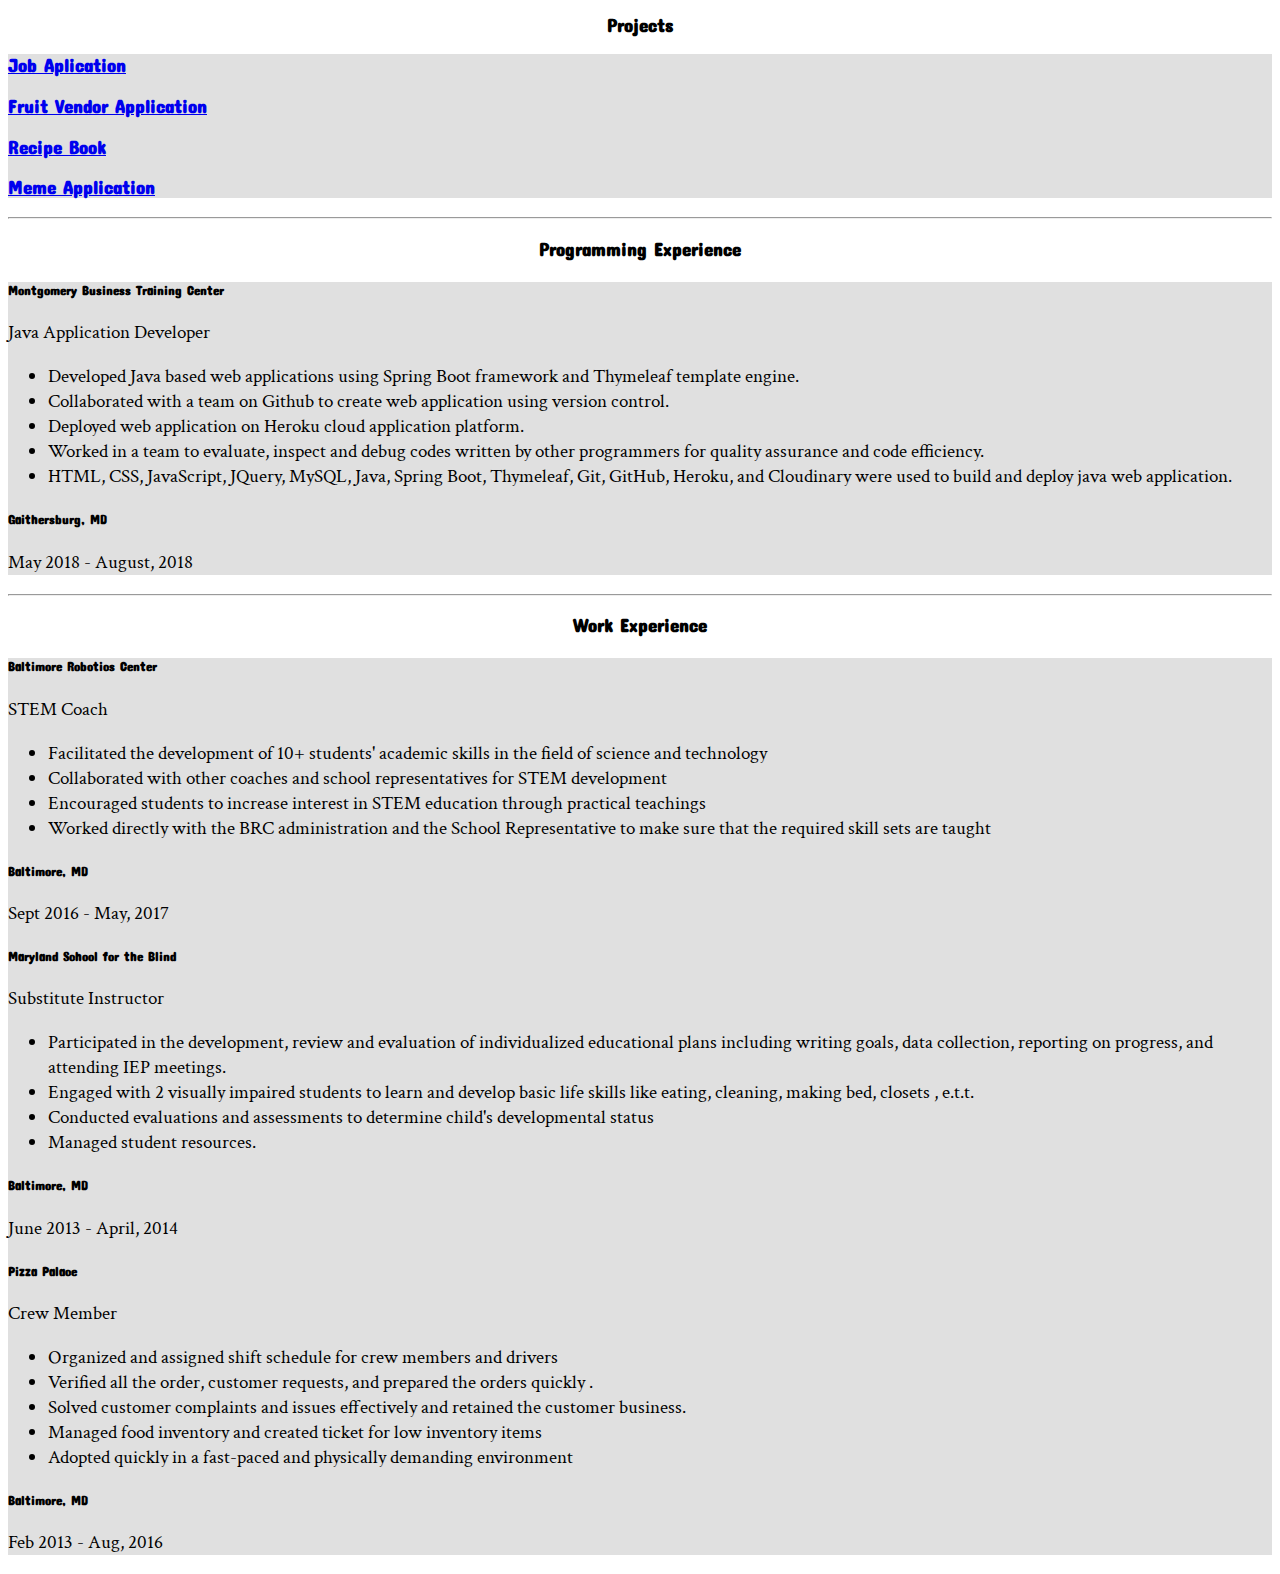
==== commit 3123a7d4: "Update index.html" ====
--- a/index.html
+++ b/index.html
@@ -293,7 +293,7 @@
                     <div class="row p-2">
                         <div class="col-sm-8">
                             <h5 class="fontOne">Pizza Palace </h5>
-                            <p class="summary">Shift Leader</p>
+                            <p class="summary">Crew Member</p>
                             <ul>
                                 <li>Organized and assigned shift schedule for crew members and drivers</li>
                                 <li>Verified all the order, customer requests, and prepared the orders quickly .</li>
@@ -305,7 +305,7 @@
                         <div class="col-sm-4">
                             <h5 class="fontOne">Baltimore, MD
                             </h5>
-                            <p  class="summary"> Aug 2013 - Aug, 2016
+                            <p  class="summary"> Feb 2013 - Aug, 2016
                             </p>
                         </div>
                     </div>
